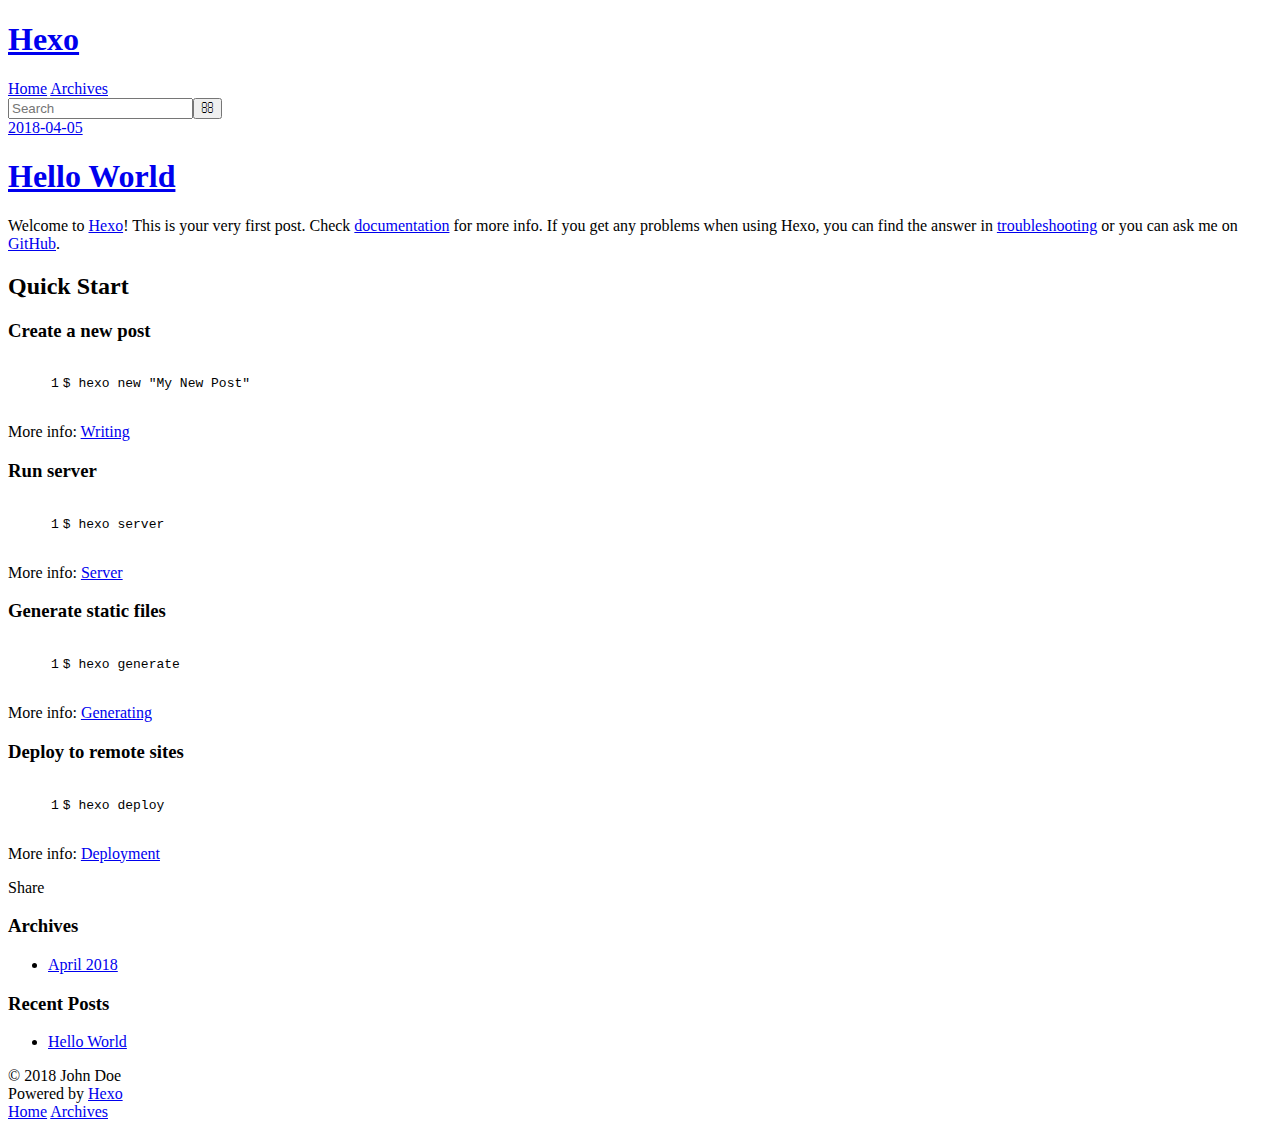
==== index.html @ af6a384b "Site updated: 2018-04-05 03:48:04" ====
<!DOCTYPE html>
<html>
<head>
  <meta charset="utf-8">
  

  
  <title>Hexo</title>
  <meta name="viewport" content="width=device-width, initial-scale=1, maximum-scale=1">
  <meta property="og:type" content="website">
<meta property="og:title" content="Hexo">
<meta property="og:url" content="http://yoursite.com/index.html">
<meta property="og:site_name" content="Hexo">
<meta property="og:locale" content="default">
<meta name="twitter:card" content="summary">
<meta name="twitter:title" content="Hexo">
  
    <link rel="alternate" href="/atom.xml" title="Hexo" type="application/atom+xml">
  
  
    <link rel="icon" href="/favicon.png">
  
  
    <link href="//fonts.googleapis.com/css?family=Source+Code+Pro" rel="stylesheet" type="text/css">
  
  <link rel="stylesheet" href="/css/style.css">
</head>

<body>
  <div id="container">
    <div id="wrap">
      <header id="header">
  <div id="banner"></div>
  <div id="header-outer" class="outer">
    <div id="header-title" class="inner">
      <h1 id="logo-wrap">
        <a href="/" id="logo">Hexo</a>
      </h1>
      
    </div>
    <div id="header-inner" class="inner">
      <nav id="main-nav">
        <a id="main-nav-toggle" class="nav-icon"></a>
        
          <a class="main-nav-link" href="/">Home</a>
        
          <a class="main-nav-link" href="/archives">Archives</a>
        
      </nav>
      <nav id="sub-nav">
        
          <a id="nav-rss-link" class="nav-icon" href="/atom.xml" title="RSS Feed"></a>
        
        <a id="nav-search-btn" class="nav-icon" title="Search"></a>
      </nav>
      <div id="search-form-wrap">
        <form action="//google.com/search" method="get" accept-charset="UTF-8" class="search-form"><input type="search" name="q" class="search-form-input" placeholder="Search"><button type="submit" class="search-form-submit">&#xF002;</button><input type="hidden" name="sitesearch" value="http://yoursite.com"></form>
      </div>
    </div>
  </div>
</header>
      <div class="outer">
        <section id="main">
  
    <article id="post-hello-world" class="article article-type-post" itemscope itemprop="blogPost">
  <div class="article-meta">
    <a href="/2018/04/05/hello-world/" class="article-date">
  <time datetime="2018-04-04T19:32:08.000Z" itemprop="datePublished">2018-04-05</time>
</a>
    
  </div>
  <div class="article-inner">
    
    
      <header class="article-header">
        
  
    <h1 itemprop="name">
      <a class="article-title" href="/2018/04/05/hello-world/">Hello World</a>
    </h1>
  

      </header>
    
    <div class="article-entry" itemprop="articleBody">
      
        <p>Welcome to <a href="https://hexo.io/" target="_blank" rel="noopener">Hexo</a>! This is your very first post. Check <a href="https://hexo.io/docs/" target="_blank" rel="noopener">documentation</a> for more info. If you get any problems when using Hexo, you can find the answer in <a href="https://hexo.io/docs/troubleshooting.html" target="_blank" rel="noopener">troubleshooting</a> or you can ask me on <a href="https://github.com/hexojs/hexo/issues" target="_blank" rel="noopener">GitHub</a>.</p>
<h2 id="Quick-Start"><a href="#Quick-Start" class="headerlink" title="Quick Start"></a>Quick Start</h2><h3 id="Create-a-new-post"><a href="#Create-a-new-post" class="headerlink" title="Create a new post"></a>Create a new post</h3><figure class="highlight bash"><table><tr><td class="gutter"><pre><span class="line">1</span><br></pre></td><td class="code"><pre><span class="line">$ hexo new <span class="string">"My New Post"</span></span><br></pre></td></tr></table></figure>
<p>More info: <a href="https://hexo.io/docs/writing.html" target="_blank" rel="noopener">Writing</a></p>
<h3 id="Run-server"><a href="#Run-server" class="headerlink" title="Run server"></a>Run server</h3><figure class="highlight bash"><table><tr><td class="gutter"><pre><span class="line">1</span><br></pre></td><td class="code"><pre><span class="line">$ hexo server</span><br></pre></td></tr></table></figure>
<p>More info: <a href="https://hexo.io/docs/server.html" target="_blank" rel="noopener">Server</a></p>
<h3 id="Generate-static-files"><a href="#Generate-static-files" class="headerlink" title="Generate static files"></a>Generate static files</h3><figure class="highlight bash"><table><tr><td class="gutter"><pre><span class="line">1</span><br></pre></td><td class="code"><pre><span class="line">$ hexo generate</span><br></pre></td></tr></table></figure>
<p>More info: <a href="https://hexo.io/docs/generating.html" target="_blank" rel="noopener">Generating</a></p>
<h3 id="Deploy-to-remote-sites"><a href="#Deploy-to-remote-sites" class="headerlink" title="Deploy to remote sites"></a>Deploy to remote sites</h3><figure class="highlight bash"><table><tr><td class="gutter"><pre><span class="line">1</span><br></pre></td><td class="code"><pre><span class="line">$ hexo deploy</span><br></pre></td></tr></table></figure>
<p>More info: <a href="https://hexo.io/docs/deployment.html" target="_blank" rel="noopener">Deployment</a></p>

      
    </div>
    <footer class="article-footer">
      <a data-url="http://yoursite.com/2018/04/05/hello-world/" data-id="cjfli8o3z0000qe6sv0hmv5al" class="article-share-link">Share</a>
      
      
    </footer>
  </div>
  
</article>


  


</section>
        
          <aside id="sidebar">
  
    

  
    

  
    
  
    
  <div class="widget-wrap">
    <h3 class="widget-title">Archives</h3>
    <div class="widget">
      <ul class="archive-list"><li class="archive-list-item"><a class="archive-list-link" href="/archives/2018/04/">April 2018</a></li></ul>
    </div>
  </div>


  
    
  <div class="widget-wrap">
    <h3 class="widget-title">Recent Posts</h3>
    <div class="widget">
      <ul>
        
          <li>
            <a href="/2018/04/05/hello-world/">Hello World</a>
          </li>
        
      </ul>
    </div>
  </div>

  
</aside>
        
      </div>
      <footer id="footer">
  
  <div class="outer">
    <div id="footer-info" class="inner">
      &copy; 2018 John Doe<br>
      Powered by <a href="http://hexo.io/" target="_blank">Hexo</a>
    </div>
  </div>
</footer>
    </div>
    <nav id="mobile-nav">
  
    <a href="/" class="mobile-nav-link">Home</a>
  
    <a href="/archives" class="mobile-nav-link">Archives</a>
  
</nav>
    

<script src="//ajax.googleapis.com/ajax/libs/jquery/2.0.3/jquery.min.js"></script>


  <link rel="stylesheet" href="/fancybox/jquery.fancybox.css">
  <script src="/fancybox/jquery.fancybox.pack.js"></script>


<script src="/js/script.js"></script>



  </div>
</body>
</html>
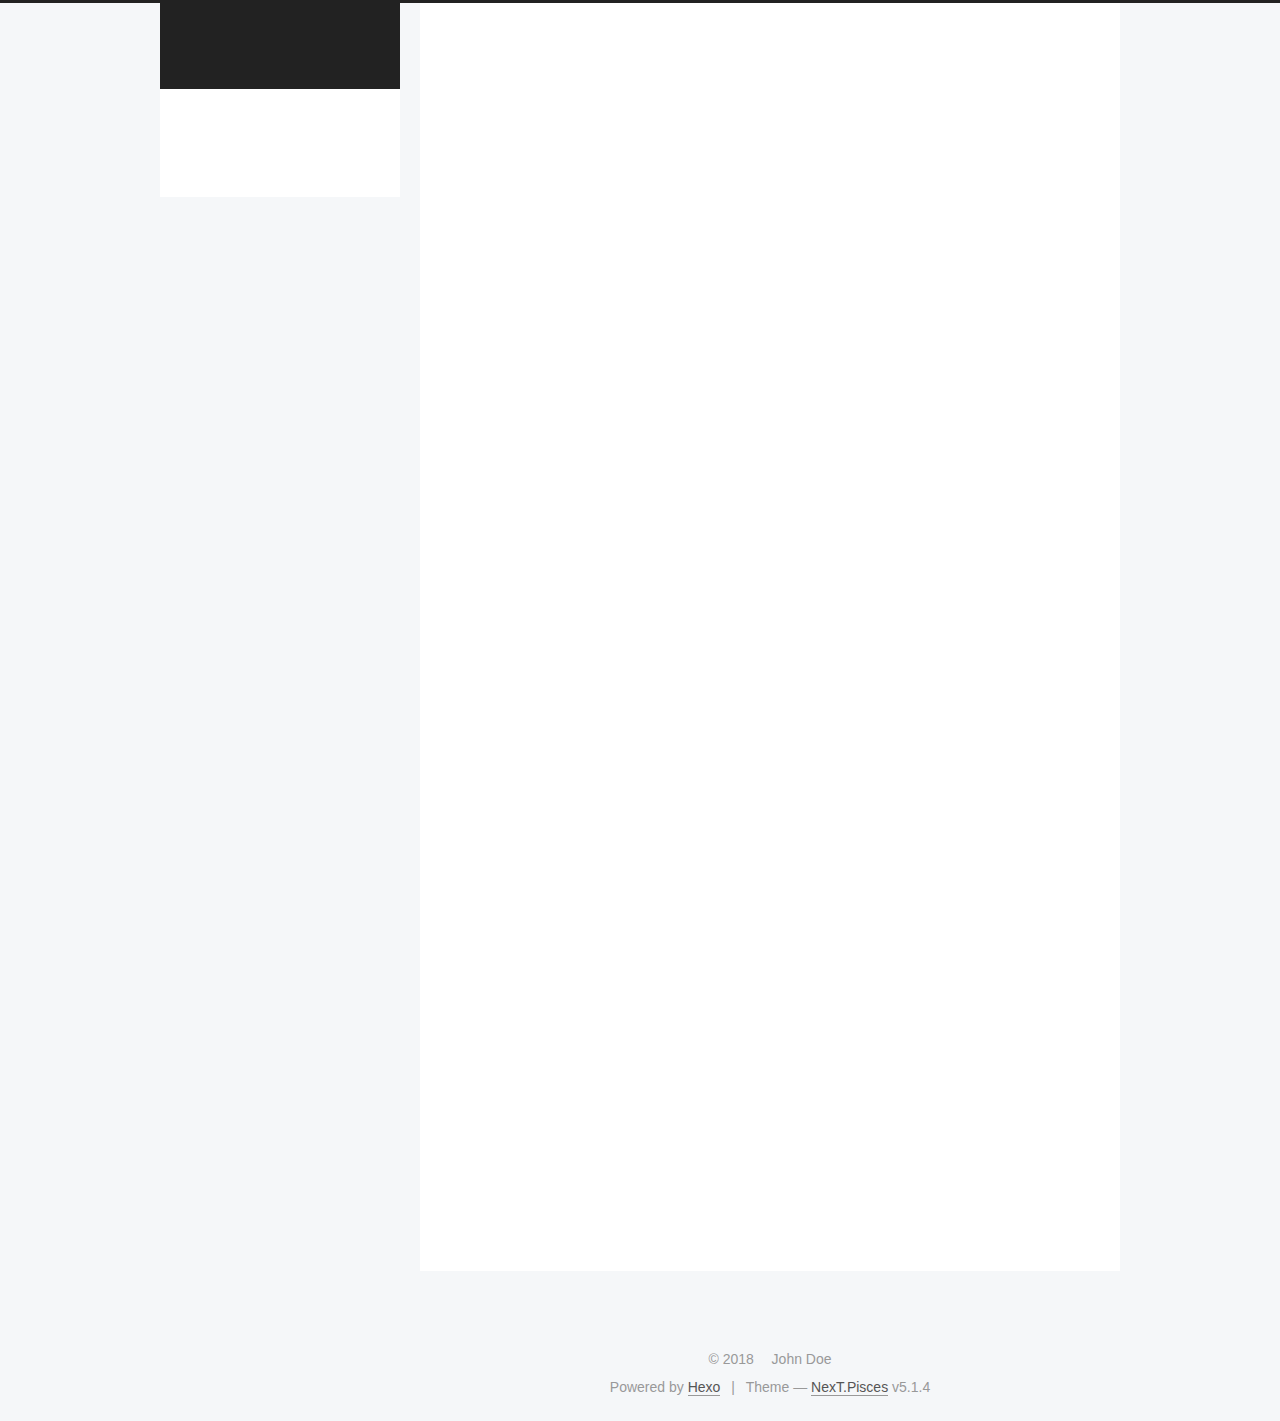
==== commit e20b7dd2: "Site updated: 2018-04-05 16:27:02" ====
--- a/index.html
+++ b/index.html
@@ -1,90 +1,425 @@
 <!DOCTYPE html>
-<html>
+
+
+
+  
+
+
+<html class="theme-next pisces use-motion" lang="">
 <head>
-  <meta charset="utf-8">
-  
-
-  
-  <title>Hexo</title>
-  <meta name="viewport" content="width=device-width, initial-scale=1, maximum-scale=1">
-  <meta property="og:type" content="website">
+  <meta charset="UTF-8"/>
+<meta http-equiv="X-UA-Compatible" content="IE=edge" />
+<meta name="viewport" content="width=device-width, initial-scale=1, maximum-scale=1"/>
+<meta name="theme-color" content="#222">
+
+
+
+
+
+
+
+
+
+<meta http-equiv="Cache-Control" content="no-transform" />
+<meta http-equiv="Cache-Control" content="no-siteapp" />
+
+
+
+
+
+
+
+
+
+
+
+
+
+
+
+
+  
+  
+  <link href="/lib/fancybox/source/jquery.fancybox.css?v=2.1.5" rel="stylesheet" type="text/css" />
+
+
+
+
+
+
+
+<link href="/lib/font-awesome/css/font-awesome.min.css?v=4.6.2" rel="stylesheet" type="text/css" />
+
+<link href="/css/main.css?v=5.1.4" rel="stylesheet" type="text/css" />
+
+
+  <link rel="apple-touch-icon" sizes="180x180" href="/images/apple-touch-icon-next.png?v=5.1.4">
+
+
+  <link rel="icon" type="image/png" sizes="32x32" href="/images/favicon-32x32-next.png?v=5.1.4">
+
+
+  <link rel="icon" type="image/png" sizes="16x16" href="/images/favicon-16x16-next.png?v=5.1.4">
+
+
+  <link rel="mask-icon" href="/images/logo.svg?v=5.1.4" color="#222">
+
+
+
+
+
+  <meta name="keywords" content="Hexo, NexT" />
+
+
+
+
+
+
+
+
+
+
+<meta property="og:type" content="website">
 <meta property="og:title" content="Hexo">
 <meta property="og:url" content="http://yoursite.com/index.html">
 <meta property="og:site_name" content="Hexo">
 <meta property="og:locale" content="default">
 <meta name="twitter:card" content="summary">
 <meta name="twitter:title" content="Hexo">
-  
-    <link rel="alternate" href="/atom.xml" title="Hexo" type="application/atom+xml">
-  
-  
-    <link rel="icon" href="/favicon.png">
-  
-  
-    <link href="//fonts.googleapis.com/css?family=Source+Code+Pro" rel="stylesheet" type="text/css">
-  
-  <link rel="stylesheet" href="/css/style.css">
+
+
+
+<script type="text/javascript" id="hexo.configurations">
+  var NexT = window.NexT || {};
+  var CONFIG = {
+    root: '/',
+    scheme: 'Pisces',
+    version: '5.1.4',
+    sidebar: {"position":"left","display":"post","offset":12,"b2t":false,"scrollpercent":false,"onmobile":false},
+    fancybox: true,
+    tabs: true,
+    motion: {"enable":true,"async":false,"transition":{"post_block":"fadeIn","post_header":"slideDownIn","post_body":"slideDownIn","coll_header":"slideLeftIn","sidebar":"slideUpIn"}},
+    duoshuo: {
+      userId: '0',
+      author: 'Author'
+    },
+    algolia: {
+      applicationID: '',
+      apiKey: '',
+      indexName: '',
+      hits: {"per_page":10},
+      labels: {"input_placeholder":"Search for Posts","hits_empty":"We didn't find any results for the search: ${query}","hits_stats":"${hits} results found in ${time} ms"}
+    }
+  };
+</script>
+
+
+
+  <link rel="canonical" href="http://yoursite.com/"/>
+
+
+
+
+
+  <title>Hexo</title>
+  
+
+
+
+
+
+
+
+
 </head>
 
-<body>
-  <div id="container">
-    <div id="wrap">
-      <header id="header">
-  <div id="banner"></div>
-  <div id="header-outer" class="outer">
-    <div id="header-title" class="inner">
-      <h1 id="logo-wrap">
-        <a href="/" id="logo">Hexo</a>
-      </h1>
-      
+<body itemscope itemtype="http://schema.org/WebPage" lang="default">
+
+  
+  
+    
+  
+
+  <div class="container sidebar-position-left 
+  page-home">
+    <div class="headband"></div>
+
+    <header id="header" class="header" itemscope itemtype="http://schema.org/WPHeader">
+      <div class="header-inner"><div class="site-brand-wrapper">
+  <div class="site-meta ">
+    
+
+    <div class="custom-logo-site-title">
+      <a href="/"  class="brand" rel="start">
+        <span class="logo-line-before"><i></i></span>
+        <span class="site-title">Hexo</span>
+        <span class="logo-line-after"><i></i></span>
+      </a>
     </div>
-    <div id="header-inner" class="inner">
-      <nav id="main-nav">
-        <a id="main-nav-toggle" class="nav-icon"></a>
-        
-          <a class="main-nav-link" href="/">Home</a>
-        
-          <a class="main-nav-link" href="/archives">Archives</a>
-        
-      </nav>
-      <nav id="sub-nav">
-        
-          <a id="nav-rss-link" class="nav-icon" href="/atom.xml" title="RSS Feed"></a>
-        
-        <a id="nav-search-btn" class="nav-icon" title="Search"></a>
-      </nav>
-      <div id="search-form-wrap">
-        <form action="//google.com/search" method="get" accept-charset="UTF-8" class="search-form"><input type="search" name="q" class="search-form-input" placeholder="Search"><button type="submit" class="search-form-submit">&#xF002;</button><input type="hidden" name="sitesearch" value="http://yoursite.com"></form>
-      </div>
+      
+        <p class="site-subtitle"></p>
+      
+  </div>
+
+  <div class="site-nav-toggle">
+    <button>
+      <span class="btn-bar"></span>
+      <span class="btn-bar"></span>
+      <span class="btn-bar"></span>
+    </button>
+  </div>
+</div>
+
+<nav class="site-nav">
+  
+
+  
+    <ul id="menu" class="menu">
+      
+        
+        <li class="menu-item menu-item-home">
+          <a href="/" rel="section">
+            
+              <i class="menu-item-icon fa fa-fw fa-home"></i> <br />
+            
+            Home
+          </a>
+        </li>
+      
+        
+        <li class="menu-item menu-item-archives">
+          <a href="/archives/" rel="section">
+            
+              <i class="menu-item-icon fa fa-fw fa-archive"></i> <br />
+            
+            Archives
+          </a>
+        </li>
+      
+
+      
+    </ul>
+  
+
+  
+</nav>
+
+
+
+ </div>
+    </header>
+
+    <main id="main" class="main">
+      <div class="main-inner">
+        <div class="content-wrap">
+          <div id="content" class="content">
+            
+  <section id="posts" class="posts-expand">
+    
+      
+
+  
+
+  
+  
+  
+
+  <article class="post post-type-normal" itemscope itemtype="http://schema.org/Article">
+  
+  
+  
+  <div class="post-block">
+    <link itemprop="mainEntityOfPage" href="http://yoursite.com/2018/04/05/myFirstArticle/">
+
+    <span hidden itemprop="author" itemscope itemtype="http://schema.org/Person">
+      <meta itemprop="name" content="John Doe">
+      <meta itemprop="description" content="">
+      <meta itemprop="image" content="/images/avatar.gif">
+    </span>
+
+    <span hidden itemprop="publisher" itemscope itemtype="http://schema.org/Organization">
+      <meta itemprop="name" content="Hexo">
+    </span>
+
+    
+      <header class="post-header">
+
+        
+        
+          <h1 class="post-title" itemprop="name headline">
+                
+                <a class="post-title-link" href="/2018/04/05/myFirstArticle/" itemprop="url">myFirstArticle</a></h1>
+        
+
+        <div class="post-meta">
+          <span class="post-time">
+            
+              <span class="post-meta-item-icon">
+                <i class="fa fa-calendar-o"></i>
+              </span>
+              
+                <span class="post-meta-item-text">Posted on</span>
+              
+              <time title="Post created" itemprop="dateCreated datePublished" datetime="2018-04-05T16:26:38+08:00">
+                2018-04-05
+              </time>
+            
+
+            
+
+            
+          </span>
+
+          
+
+          
+            
+          
+
+          
+          
+
+          
+
+          
+
+          
+
+        </div>
+      </header>
+    
+
+    
+    
+    
+    <div class="post-body" itemprop="articleBody">
+
+      
+      
+
+      
+        
+          
+            
+          
+        
+      
     </div>
+    
+    
+    
+
+    
+
+    
+
+    
+
+    <footer class="post-footer">
+      
+
+      
+
+      
+
+      
+      
+        <div class="post-eof"></div>
+      
+    </footer>
   </div>
-</header>
-      <div class="outer">
-        <section id="main">
-  
-    <article id="post-hello-world" class="article article-type-post" itemscope itemprop="blogPost">
-  <div class="article-meta">
-    <a href="/2018/04/05/hello-world/" class="article-date">
-  <time datetime="2018-04-04T19:32:08.000Z" itemprop="datePublished">2018-04-05</time>
-</a>
-    
-  </div>
-  <div class="article-inner">
-    
-    
-      <header class="article-header">
-        
-  
-    <h1 itemprop="name">
-      <a class="article-title" href="/2018/04/05/hello-world/">Hello World</a>
-    </h1>
-  
-
+  
+  
+  
+  </article>
+
+
+    
+      
+
+  
+
+  
+  
+  
+
+  <article class="post post-type-normal" itemscope itemtype="http://schema.org/Article">
+  
+  
+  
+  <div class="post-block">
+    <link itemprop="mainEntityOfPage" href="http://yoursite.com/2018/04/05/hello-world/">
+
+    <span hidden itemprop="author" itemscope itemtype="http://schema.org/Person">
+      <meta itemprop="name" content="John Doe">
+      <meta itemprop="description" content="">
+      <meta itemprop="image" content="/images/avatar.gif">
+    </span>
+
+    <span hidden itemprop="publisher" itemscope itemtype="http://schema.org/Organization">
+      <meta itemprop="name" content="Hexo">
+    </span>
+
+    
+      <header class="post-header">
+
+        
+        
+          <h1 class="post-title" itemprop="name headline">
+                
+                <a class="post-title-link" href="/2018/04/05/hello-world/" itemprop="url">Hello World</a></h1>
+        
+
+        <div class="post-meta">
+          <span class="post-time">
+            
+              <span class="post-meta-item-icon">
+                <i class="fa fa-calendar-o"></i>
+              </span>
+              
+                <span class="post-meta-item-text">Posted on</span>
+              
+              <time title="Post created" itemprop="dateCreated datePublished" datetime="2018-04-05T03:32:08+08:00">
+                2018-04-05
+              </time>
+            
+
+            
+
+            
+          </span>
+
+          
+
+          
+            
+          
+
+          
+          
+
+          
+
+          
+
+          
+
+        </div>
       </header>
     
-    <div class="article-entry" itemprop="articleBody">
-      
-        <p>Welcome to <a href="https://hexo.io/" target="_blank" rel="noopener">Hexo</a>! This is your very first post. Check <a href="https://hexo.io/docs/" target="_blank" rel="noopener">documentation</a> for more info. If you get any problems when using Hexo, you can find the answer in <a href="https://hexo.io/docs/troubleshooting.html" target="_blank" rel="noopener">troubleshooting</a> or you can ask me on <a href="https://github.com/hexojs/hexo/issues" target="_blank" rel="noopener">GitHub</a>.</p>
+
+    
+    
+    
+    <div class="post-body" itemprop="articleBody">
+
+      
+      
+
+      
+        
+          
+            <p>Welcome to <a href="https://hexo.io/" target="_blank" rel="noopener">Hexo</a>! This is your very first post. Check <a href="https://hexo.io/docs/" target="_blank" rel="noopener">documentation</a> for more info. If you get any problems when using Hexo, you can find the answer in <a href="https://hexo.io/docs/troubleshooting.html" target="_blank" rel="noopener">troubleshooting</a> or you can ask me on <a href="https://github.com/hexojs/hexo/issues" target="_blank" rel="noopener">GitHub</a>.</p>
 <h2 id="Quick-Start"><a href="#Quick-Start" class="headerlink" title="Quick Start"></a>Quick Start</h2><h3 id="Create-a-new-post"><a href="#Create-a-new-post" class="headerlink" title="Create a new post"></a>Create a new post</h3><figure class="highlight bash"><table><tr><td class="gutter"><pre><span class="line">1</span><br></pre></td><td class="code"><pre><span class="line">$ hexo new <span class="string">"My New Post"</span></span><br></pre></td></tr></table></figure>
 <p>More info: <a href="https://hexo.io/docs/writing.html" target="_blank" rel="noopener">Writing</a></p>
 <h3 id="Run-server"><a href="#Run-server" class="headerlink" title="Run server"></a>Run server</h3><figure class="highlight bash"><table><tr><td class="gutter"><pre><span class="line">1</span><br></pre></td><td class="code"><pre><span class="line">$ hexo server</span><br></pre></td></tr></table></figure>
@@ -94,91 +429,314 @@
 <h3 id="Deploy-to-remote-sites"><a href="#Deploy-to-remote-sites" class="headerlink" title="Deploy to remote sites"></a>Deploy to remote sites</h3><figure class="highlight bash"><table><tr><td class="gutter"><pre><span class="line">1</span><br></pre></td><td class="code"><pre><span class="line">$ hexo deploy</span><br></pre></td></tr></table></figure>
 <p>More info: <a href="https://hexo.io/docs/deployment.html" target="_blank" rel="noopener">Deployment</a></p>
 
+          
+        
       
     </div>
-    <footer class="article-footer">
-      <a data-url="http://yoursite.com/2018/04/05/hello-world/" data-id="cjfli8o3z0000qe6sv0hmv5al" class="article-share-link">Share</a>
-      
+    
+    
+    
+
+    
+
+    
+
+    
+
+    <footer class="post-footer">
+      
+
+      
+
+      
+
+      
+      
+        <div class="post-eof"></div>
       
     </footer>
   </div>
   
-</article>
-
-
-  
-
-
-</section>
-        
-          <aside id="sidebar">
-  
-    
-
-  
-    
-
-  
-    
-  
-    
-  <div class="widget-wrap">
-    <h3 class="widget-title">Archives</h3>
-    <div class="widget">
-      <ul class="archive-list"><li class="archive-list-item"><a class="archive-list-link" href="/archives/2018/04/">April 2018</a></li></ul>
+  
+  
+  </article>
+
+
+    
+  </section>
+
+  
+
+
+          </div>
+          
+
+
+          
+
+        </div>
+        
+          
+  
+  <div class="sidebar-toggle">
+    <div class="sidebar-toggle-line-wrap">
+      <span class="sidebar-toggle-line sidebar-toggle-line-first"></span>
+      <span class="sidebar-toggle-line sidebar-toggle-line-middle"></span>
+      <span class="sidebar-toggle-line sidebar-toggle-line-last"></span>
     </div>
   </div>
 
-
-  
-    
-  <div class="widget-wrap">
-    <h3 class="widget-title">Recent Posts</h3>
-    <div class="widget">
-      <ul>
-        
-          <li>
-            <a href="/2018/04/05/hello-world/">Hello World</a>
-          </li>
-        
-      </ul>
+  <aside id="sidebar" class="sidebar">
+    
+    <div class="sidebar-inner">
+
+      
+
+      
+
+      <section class="site-overview-wrap sidebar-panel sidebar-panel-active">
+        <div class="site-overview">
+          <div class="site-author motion-element" itemprop="author" itemscope itemtype="http://schema.org/Person">
+            
+              <p class="site-author-name" itemprop="name">John Doe</p>
+              <p class="site-description motion-element" itemprop="description"></p>
+          </div>
+
+          <nav class="site-state motion-element">
+
+            
+              <div class="site-state-item site-state-posts">
+              
+                <a href="/archives/">
+              
+                  <span class="site-state-item-count">2</span>
+                  <span class="site-state-item-name">posts</span>
+                </a>
+              </div>
+            
+
+            
+
+            
+
+          </nav>
+
+          
+
+          
+
+          
+          
+
+          
+          
+
+          
+
+        </div>
+      </section>
+
+      
+
+      
+
     </div>
+  </aside>
+
+
+        
+      </div>
+    </main>
+
+    <footer id="footer" class="footer">
+      <div class="footer-inner">
+        <div class="copyright">&copy; <span itemprop="copyrightYear">2018</span>
+  <span class="with-love">
+    <i class="fa fa-user"></i>
+  </span>
+  <span class="author" itemprop="copyrightHolder">John Doe</span>
+
+  
+</div>
+
+
+  <div class="powered-by">Powered by <a class="theme-link" target="_blank" href="https://hexo.io">Hexo</a></div>
+
+
+
+  <span class="post-meta-divider">|</span>
+
+
+
+  <div class="theme-info">Theme &mdash; <a class="theme-link" target="_blank" href="https://github.com/iissnan/hexo-theme-next">NexT.Pisces</a> v5.1.4</div>
+
+
+
+
+        
+
+
+
+
+
+
+
+        
+      </div>
+    </footer>
+
+    
+      <div class="back-to-top">
+        <i class="fa fa-arrow-up"></i>
+        
+      </div>
+    
+
+    
+
   </div>
 
   
-</aside>
-        
-      </div>
-      <footer id="footer">
-  
-  <div class="outer">
-    <div id="footer-info" class="inner">
-      &copy; 2018 John Doe<br>
-      Powered by <a href="http://hexo.io/" target="_blank">Hexo</a>
-    </div>
-  </div>
-</footer>
-    </div>
-    <nav id="mobile-nav">
-  
-    <a href="/" class="mobile-nav-link">Home</a>
-  
-    <a href="/archives" class="mobile-nav-link">Archives</a>
-  
-</nav>
-    
-
-<script src="//ajax.googleapis.com/ajax/libs/jquery/2.0.3/jquery.min.js"></script>
-
-
-  <link rel="stylesheet" href="/fancybox/jquery.fancybox.css">
-  <script src="/fancybox/jquery.fancybox.pack.js"></script>
-
-
-<script src="/js/script.js"></script>
-
-
-
-  </div>
+
+<script type="text/javascript">
+  if (Object.prototype.toString.call(window.Promise) !== '[object Function]') {
+    window.Promise = null;
+  }
+</script>
+
+
+
+
+
+
+
+
+
+  
+
+
+
+
+
+
+
+
+
+
+
+
+  
+  
+    <script type="text/javascript" src="/lib/jquery/index.js?v=2.1.3"></script>
+  
+
+  
+  
+    <script type="text/javascript" src="/lib/fastclick/lib/fastclick.min.js?v=1.0.6"></script>
+  
+
+  
+  
+    <script type="text/javascript" src="/lib/jquery_lazyload/jquery.lazyload.js?v=1.9.7"></script>
+  
+
+  
+  
+    <script type="text/javascript" src="/lib/velocity/velocity.min.js?v=1.2.1"></script>
+  
+
+  
+  
+    <script type="text/javascript" src="/lib/velocity/velocity.ui.min.js?v=1.2.1"></script>
+  
+
+  
+  
+    <script type="text/javascript" src="/lib/fancybox/source/jquery.fancybox.pack.js?v=2.1.5"></script>
+  
+
+
+  
+
+
+  <script type="text/javascript" src="/js/src/utils.js?v=5.1.4"></script>
+
+  <script type="text/javascript" src="/js/src/motion.js?v=5.1.4"></script>
+
+
+
+  
+  
+
+
+  <script type="text/javascript" src="/js/src/affix.js?v=5.1.4"></script>
+
+  <script type="text/javascript" src="/js/src/schemes/pisces.js?v=5.1.4"></script>
+
+
+
+  
+
+  
+
+
+  <script type="text/javascript" src="/js/src/bootstrap.js?v=5.1.4"></script>
+
+
+
+  
+
+
+  
+
+
+
+
+	
+
+
+
+
+
+  
+
+
+
+
+
+  
+
+
+
+
+
+
+
+
+
+
+
+
+  
+
+
+
+
+
+  
+
+  
+
+  
+
+  
+  
+
+  
+
+  
+
+  
+
 </body>
-</html>+</html>
--- a/css/main.css
+++ b/css/main.css
@@ -0,0 +1,2993 @@
+/* normalize.css v3.0.2 | MIT License | git.io/normalize */
+html {
+  font-family: sans-serif; /* 1 */
+  -ms-text-size-adjust: 100%; /* 2 */
+  -webkit-text-size-adjust: 100%; /* 2 */
+}
+body {
+  margin: 0;
+}
+article,
+aside,
+details,
+figcaption,
+figure,
+footer,
+header,
+hgroup,
+main,
+menu,
+nav,
+section,
+summary {
+  display: block;
+}
+audio,
+canvas,
+progress,
+video {
+  display: inline-block; /* 1 */
+  vertical-align: baseline; /* 2 */
+}
+audio:not([controls]) {
+  display: none;
+  height: 0;
+}
+[hidden],
+template {
+  display: none;
+}
+a {
+  background-color: transparent;
+}
+a:active,
+a:hover {
+  outline: 0;
+}
+abbr[title] {
+  border-bottom: 1px dotted;
+}
+b,
+strong {
+  font-weight: bold;
+}
+dfn {
+  font-style: italic;
+}
+h1 {
+  font-size: 2em;
+  margin: 0.67em 0;
+}
+mark {
+  background: #ff0;
+  color: #000;
+}
+small {
+  font-size: 80%;
+}
+sub,
+sup {
+  font-size: 75%;
+  line-height: 0;
+  position: relative;
+  vertical-align: baseline;
+}
+sup {
+  top: -0.5em;
+}
+sub {
+  bottom: -0.25em;
+}
+img {
+  border: 0;
+}
+svg:not(:root) {
+  overflow: hidden;
+}
+figure {
+  margin: 1em 40px;
+}
+hr {
+  -moz-box-sizing: content-box;
+  box-sizing: content-box;
+  height: 0;
+}
+pre {
+  overflow: auto;
+}
+code,
+kbd,
+pre,
+samp {
+  font-family: monospace, monospace;
+  font-size: 1em;
+}
+button,
+input,
+optgroup,
+select,
+textarea {
+  color: inherit; /* 1 */
+  font: inherit; /* 2 */
+  margin: 0; /* 3 */
+}
+button {
+  overflow: visible;
+}
+button,
+select {
+  text-transform: none;
+}
+button,
+html input[type="button"],
+input[type="reset"],
+input[type="submit"] {
+  -webkit-appearance: button; /* 2 */
+  cursor: pointer; /* 3 */
+}
+button[disabled],
+html input[disabled] {
+  cursor: default;
+}
+button::-moz-focus-inner,
+input::-moz-focus-inner {
+  border: 0;
+  padding: 0;
+}
+input {
+  line-height: normal;
+}
+input[type="checkbox"],
+input[type="radio"] {
+  box-sizing: border-box; /* 1 */
+  padding: 0; /* 2 */
+}
+input[type="number"]::-webkit-inner-spin-button,
+input[type="number"]::-webkit-outer-spin-button {
+  height: auto;
+}
+input[type="search"] {
+  -webkit-appearance: textfield; /* 1 */
+  -moz-box-sizing: content-box;
+  -webkit-box-sizing: content-box; /* 2 */
+  box-sizing: content-box;
+}
+input[type="search"]::-webkit-search-cancel-button,
+input[type="search"]::-webkit-search-decoration {
+  -webkit-appearance: none;
+}
+fieldset {
+  border: 1px solid #c0c0c0;
+  margin: 0 2px;
+  padding: 0.35em 0.625em 0.75em;
+}
+legend {
+  border: 0; /* 1 */
+  padding: 0; /* 2 */
+}
+textarea {
+  overflow: auto;
+}
+optgroup {
+  font-weight: bold;
+}
+table {
+  border-collapse: collapse;
+  border-spacing: 0;
+}
+td,
+th {
+  padding: 0;
+}
+::selection {
+  background: #262a30;
+  color: #fff;
+}
+body {
+  position: relative;
+  font-family: 'Lato', "PingFang SC", "Microsoft YaHei", sans-serif;
+  font-size: 14px;
+  line-height: 2;
+  color: #555;
+  background: #f5f7f9;
+}
+@media (max-width: 767px) {
+  body {
+    padding-right: 0 !important;
+  }
+}
+@media (min-width: 768px) and (max-width: 991px) {
+  body {
+    padding-right: 0 !important;
+  }
+}
+@media (min-width: 1600px) {
+  body {
+    font-size: 16px;
+  }
+}
+h1,
+h2,
+h3,
+h4,
+h5,
+h6 {
+  margin: 0;
+  padding: 0;
+  font-weight: bold;
+  line-height: 1.5;
+  font-family: 'Lato', "PingFang SC", "Microsoft YaHei", sans-serif;
+}
+h2,
+h3,
+h4,
+h5,
+h6 {
+  margin: 20px 0 15px;
+}
+h1 {
+  font-size: 22px;
+}
+@media (max-width: 767px) {
+  h1 {
+    font-size: 18px;
+  }
+}
+h2 {
+  font-size: 20px;
+}
+@media (max-width: 767px) {
+  h2 {
+    font-size: 16px;
+  }
+}
+h3 {
+  font-size: 18px;
+}
+@media (max-width: 767px) {
+  h3 {
+    font-size: 14px;
+  }
+}
+h4 {
+  font-size: 16px;
+}
+@media (max-width: 767px) {
+  h4 {
+    font-size: 12px;
+  }
+}
+h5 {
+  font-size: 14px;
+}
+@media (max-width: 767px) {
+  h5 {
+    font-size: 10px;
+  }
+}
+h6 {
+  font-size: 12px;
+}
+@media (max-width: 767px) {
+  h6 {
+    font-size: 8px;
+  }
+}
+p {
+  margin: 0 0 20px 0;
+}
+a {
+  color: #555;
+  text-decoration: none;
+  outline: none;
+  border-bottom: 1px solid #999;
+  word-wrap: break-word;
+}
+a:hover {
+  color: #222;
+  border-bottom-color: #222;
+}
+blockquote {
+  margin: 0;
+  padding: 0;
+}
+img {
+  display: block;
+  margin: auto;
+  max-width: 100%;
+  height: auto;
+}
+hr {
+  margin: 40px 0;
+  height: 3px;
+  border: none;
+  background-color: #ddd;
+  background-image: repeating-linear-gradient(-45deg, #fff, #fff 4px, transparent 4px, transparent 8px);
+}
+blockquote {
+  padding: 0 15px;
+  color: #666;
+  border-left: 4px solid #ddd;
+}
+blockquote cite::before {
+  content: "-";
+  padding: 0 5px;
+}
+dt {
+  font-weight: 700;
+}
+dd {
+  margin: 0;
+  padding: 0;
+}
+kbd {
+  border: 1px solid #ccc;
+  border-radius: 0.2em;
+  box-shadow: 0.1em 0.1em 0.2em rgba(0,0,0,0.1);
+  background-color: #f9f9f9;
+  font-family: inherit;
+  background-image: -webkit-linear-gradient(top, #eee, #fff, #eee);
+  padding: 0.1em 0.3em;
+  white-space: nowrap;
+}
+.text-left {
+  text-align: left;
+}
+.text-center {
+  text-align: center;
+}
+.text-right {
+  text-align: right;
+}
+.text-justify {
+  text-align: justify;
+}
+.text-nowrap {
+  white-space: nowrap;
+}
+.text-lowercase {
+  text-transform: lowercase;
+}
+.text-uppercase {
+  text-transform: uppercase;
+}
+.text-capitalize {
+  text-transform: capitalize;
+}
+.center-block {
+  display: block;
+  margin-left: auto;
+  margin-right: auto;
+}
+.clearfix:before,
+.clearfix:after {
+  content: " ";
+  display: table;
+}
+.clearfix:after {
+  clear: both;
+}
+.pullquote {
+  width: 45%;
+}
+.pullquote.left {
+  float: left;
+  margin-left: 5px;
+  margin-right: 10px;
+}
+.pullquote.right {
+  float: right;
+  margin-left: 10px;
+  margin-right: 5px;
+}
+.affix.affix.affix {
+  position: fixed;
+}
+.translation {
+  margin-top: -20px;
+  font-size: 14px;
+  color: #999;
+}
+.scrollbar-measure {
+  width: 100px;
+  height: 100px;
+  overflow: scroll;
+  position: absolute;
+  top: -9999px;
+}
+.use-motion .motion-element {
+  opacity: 0;
+}
+table {
+  margin: 20px 0;
+  width: 100%;
+  border-collapse: collapse;
+  border-spacing: 0;
+  border: 1px solid #ddd;
+  font-size: 14px;
+  table-layout: fixed;
+  word-wrap: break-all;
+}
+table>tbody>tr:nth-of-type(odd) {
+  background-color: #f9f9f9;
+}
+table>tbody>tr:hover {
+  background-color: #f5f5f5;
+}
+caption,
+th,
+td {
+  padding: 8px;
+  text-align: left;
+  vertical-align: middle;
+  font-weight: normal;
+}
+th,
+td {
+  border-bottom: 3px solid #ddd;
+  border-right: 1px solid #eee;
+}
+th {
+  padding-bottom: 10px;
+  font-weight: 700;
+}
+td {
+  border-bottom-width: 1px;
+}
+html,
+body {
+  height: 100%;
+}
+.container {
+  position: relative;
+  min-height: 100%;
+}
+.header-inner {
+  margin: 0 auto;
+  padding: 100px 0 70px;
+  width: 700px;
+}
+@media (min-width: 1600px) {
+  .container .header-inner {
+    width: 900px;
+  }
+}
+.main {
+  padding-bottom: 150px;
+}
+.main-inner {
+  margin: 0 auto;
+  width: 700px;
+}
+@media (min-width: 1600px) {
+  .container .main-inner {
+    width: 900px;
+  }
+}
+.footer {
+  position: absolute;
+  left: 0;
+  bottom: 0;
+  width: 100%;
+  min-height: 50px;
+}
+.footer-inner {
+  box-sizing: border-box;
+  margin: 20px auto;
+  width: 700px;
+}
+@media (min-width: 1600px) {
+  .container .footer-inner {
+    width: 900px;
+  }
+}
+pre,
+.highlight {
+  overflow: auto;
+  margin: 20px 0;
+  padding: 0;
+  font-size: 13px;
+  color: #4d4d4c;
+  background: #f7f7f7;
+  line-height: 1.6;
+}
+pre,
+code {
+  font-family: consolas, Menlo, "PingFang SC", "Microsoft YaHei", monospace;
+}
+code {
+  padding: 2px 4px;
+  word-wrap: break-word;
+  color: #555;
+  background: #eee;
+  border-radius: 3px;
+  font-size: 13px;
+}
+pre {
+  padding: 10px;
+}
+pre code {
+  padding: 0;
+  color: #4d4d4c;
+  background: none;
+  text-shadow: none;
+}
+.highlight {
+  border-radius: 1px;
+}
+.highlight pre {
+  border: none;
+  margin: 0;
+  padding: 10px 0;
+}
+.highlight table {
+  margin: 0;
+  width: auto;
+  border: none;
+}
+.highlight td {
+  border: none;
+  padding: 0;
+}
+.highlight figcaption {
+  font-size: 1em;
+  color: #4d4d4c;
+  line-height: 1em;
+  margin-bottom: 1em;
+}
+.highlight figcaption:before,
+.highlight figcaption:after {
+  content: " ";
+  display: table;
+}
+.highlight figcaption:after {
+  clear: both;
+}
+.highlight figcaption a {
+  float: right;
+  color: #4d4d4c;
+}
+.highlight figcaption a:hover {
+  border-bottom-color: #4d4d4c;
+}
+.highlight .gutter pre {
+  padding-left: 10px;
+  padding-right: 10px;
+  color: #869194;
+  text-align: right;
+  background-color: #eff2f3;
+}
+.highlight .code pre {
+  width: 100%;
+  padding-left: 10px;
+  padding-right: 10px;
+  background-color: #f7f7f7;
+}
+.highlight .line {
+  height: 20px;
+}
+.gutter {
+  -webkit-user-select: none;
+  -moz-user-select: none;
+  -ms-user-select: none;
+  user-select: none;
+}
+.gist table {
+  width: auto;
+}
+.gist table td {
+  border: none;
+}
+pre .deletion {
+  background: #fdd;
+}
+pre .addition {
+  background: #dfd;
+}
+pre .meta {
+  color: #8959a8;
+}
+pre .comment {
+  color: #8e908c;
+}
+pre .variable,
+pre .attribute,
+pre .tag,
+pre .regexp,
+pre .ruby .constant,
+pre .xml .tag .title,
+pre .xml .pi,
+pre .xml .doctype,
+pre .html .doctype,
+pre .css .id,
+pre .css .class,
+pre .css .pseudo {
+  color: #c82829;
+}
+pre .number,
+pre .preprocessor,
+pre .built_in,
+pre .literal,
+pre .params,
+pre .constant,
+pre .command {
+  color: #f5871f;
+}
+pre .ruby .class .title,
+pre .css .rules .attribute,
+pre .string,
+pre .value,
+pre .inheritance,
+pre .header,
+pre .ruby .symbol,
+pre .xml .cdata,
+pre .special,
+pre .number,
+pre .formula {
+  color: #718c00;
+}
+pre .title,
+pre .css .hexcolor {
+  color: #3e999f;
+}
+pre .function,
+pre .python .decorator,
+pre .python .title,
+pre .ruby .function .title,
+pre .ruby .title .keyword,
+pre .perl .sub,
+pre .javascript .title,
+pre .coffeescript .title {
+  color: #4271ae;
+}
+pre .keyword,
+pre .javascript .function {
+  color: #8959a8;
+}
+.full-image.full-image.full-image.full-image {
+  border: none;
+  max-width: 100%;
+  width: auto;
+  margin: 20px auto 25px;
+}
+@media (min-width: 992px) {
+  .full-image.full-image.full-image.full-image {
+    max-width: none;
+    width: 118%;
+    margin: 0 -9%;
+  }
+}
+.blockquote-center,
+.page-home .post-type-quote blockquote,
+.page-post-detail .post-type-quote blockquote {
+  position: relative;
+  margin: 40px 0;
+  padding: 0;
+  border-left: none;
+  text-align: center;
+}
+.blockquote-center::before,
+.page-home .post-type-quote blockquote::before,
+.page-post-detail .post-type-quote blockquote::before,
+.blockquote-center::after,
+.page-home .post-type-quote blockquote::after,
+.page-post-detail .post-type-quote blockquote::after {
+  position: absolute;
+  content: ' ';
+  display: block;
+  width: 100%;
+  height: 24px;
+  opacity: 0.2;
+  background-repeat: no-repeat;
+  background-position: 0 -6px;
+  background-size: 22px 22px;
+}
+.blockquote-center::before,
+.page-home .post-type-quote blockquote::before,
+.page-post-detail .post-type-quote blockquote::before {
+  top: -20px;
+  background-image: url("../images/quote-l.svg");
+  border-top: 1px solid #ccc;
+}
+.blockquote-center::after,
+.page-home .post-type-quote blockquote::after,
+.page-post-detail .post-type-quote blockquote::after {
+  bottom: -20px;
+  background-image: url("../images/quote-r.svg");
+  border-bottom: 1px solid #ccc;
+  background-position: 100% 8px;
+}
+.blockquote-center p,
+.page-home .post-type-quote blockquote p,
+.page-post-detail .post-type-quote blockquote p,
+.blockquote-center div,
+.page-home .post-type-quote blockquote div,
+.page-post-detail .post-type-quote blockquote div {
+  text-align: center;
+}
+.post .post-body .group-picture img {
+  box-sizing: border-box;
+  padding: 0 3px;
+  border: none;
+}
+.post .group-picture-row {
+  overflow: hidden;
+  margin-top: 6px;
+}
+.post .group-picture-row:first-child {
+  margin-top: 0;
+}
+.post .group-picture-column {
+  float: left;
+}
+.page-post-detail .post-body .group-picture-column {
+  float: none;
+  margin-top: 10px;
+  width: auto !important;
+}
+.page-post-detail .post-body .group-picture-column img {
+  margin: 0 auto;
+}
+.page-archive .group-picture-container {
+  overflow: hidden;
+}
+.page-archive .group-picture-row {
+  float: left;
+}
+.page-archive .group-picture-row:first-child {
+  margin-top: 6px;
+}
+.page-archive .group-picture-column {
+  max-width: 150px;
+  max-height: 150px;
+}
+.post-body .note {
+  position: relative;
+  padding: 15px;
+  margin-bottom: 20px;
+  border: 1px solid #eee;
+  border-left-width: 5px;
+  border-radius: 3px;
+}
+.post-body .note h2,
+.post-body .note h3,
+.post-body .note h4,
+.post-body .note h5,
+.post-body .note h6 {
+  margin-top: 0;
+  margin-bottom: 0;
+  border-bottom: initial;
+  padding-top: 0 !important;
+}
+.post-body .note p:first-child,
+.post-body .note ul:first-child,
+.post-body .note ol:first-child,
+.post-body .note table:first-child,
+.post-body .note pre:first-child,
+.post-body .note blockquote:first-child {
+  margin-top: 0;
+}
+.post-body .note p:last-child,
+.post-body .note ul:last-child,
+.post-body .note ol:last-child,
+.post-body .note table:last-child,
+.post-body .note pre:last-child,
+.post-body .note blockquote:last-child {
+  margin-bottom: 0;
+}
+.post-body .note.default {
+  border-left-color: #777;
+}
+.post-body .note.default h2,
+.post-body .note.default h3,
+.post-body .note.default h4,
+.post-body .note.default h5,
+.post-body .note.default h6 {
+  color: #777;
+}
+.post-body .note.primary {
+  border-left-color: #6f42c1;
+}
+.post-body .note.primary h2,
+.post-body .note.primary h3,
+.post-body .note.primary h4,
+.post-body .note.primary h5,
+.post-body .note.primary h6 {
+  color: #6f42c1;
+}
+.post-body .note.info {
+  border-left-color: #428bca;
+}
+.post-body .note.info h2,
+.post-body .note.info h3,
+.post-body .note.info h4,
+.post-body .note.info h5,
+.post-body .note.info h6 {
+  color: #428bca;
+}
+.post-body .note.success {
+  border-left-color: #5cb85c;
+}
+.post-body .note.success h2,
+.post-body .note.success h3,
+.post-body .note.success h4,
+.post-body .note.success h5,
+.post-body .note.success h6 {
+  color: #5cb85c;
+}
+.post-body .note.warning {
+  border-left-color: #f0ad4e;
+}
+.post-body .note.warning h2,
+.post-body .note.warning h3,
+.post-body .note.warning h4,
+.post-body .note.warning h5,
+.post-body .note.warning h6 {
+  color: #f0ad4e;
+}
+.post-body .note.danger {
+  border-left-color: #d9534f;
+}
+.post-body .note.danger h2,
+.post-body .note.danger h3,
+.post-body .note.danger h4,
+.post-body .note.danger h5,
+.post-body .note.danger h6 {
+  color: #d9534f;
+}
+.post-body .label {
+  display: inline;
+  padding: 0 2px;
+  white-space: nowrap;
+}
+.post-body .label.default {
+  background-color: #f0f0f0;
+}
+.post-body .label.primary {
+  background-color: #efe6f7;
+}
+.post-body .label.info {
+  background-color: #e5f2f8;
+}
+.post-body .label.success {
+  background-color: #e7f4e9;
+}
+.post-body .label.warning {
+  background-color: #fcf6e1;
+}
+.post-body .label.danger {
+  background-color: #fae8eb;
+}
+.post-body .tabs {
+  position: relative;
+  display: block;
+  margin-bottom: 20px;
+  padding-top: 10px;
+}
+.post-body .tabs ul.nav-tabs {
+  margin: 0;
+  padding: 0;
+  display: flex;
+  margin-bottom: -1px;
+}
+@media (max-width: 413px) {
+  .post-body .tabs ul.nav-tabs {
+    display: block;
+    margin-bottom: 5px;
+  }
+}
+.post-body .tabs ul.nav-tabs li.tab {
+  list-style-type: none !important;
+  margin: 0 0.25em 0 0;
+  border-top: 3px solid transparent;
+  border-left: 1px solid transparent;
+  border-right: 1px solid transparent;
+}
+@media (max-width: 413px) {
+  .post-body .tabs ul.nav-tabs li.tab {
+    margin: initial;
+    border-top: 1px solid transparent;
+    border-left: 3px solid transparent;
+    border-right: 1px solid transparent;
+    border-bottom: 1px solid transparent;
+  }
+}
+.post-body .tabs ul.nav-tabs li.tab a {
+  outline: 0;
+  border-bottom: initial;
+  display: block;
+  line-height: 1.8em;
+  padding: 0.25em 0.75em;
+  transition-duration: 0.2s;
+  transition-timing-function: ease-out;
+  transition-delay: 0s;
+}
+.post-body .tabs ul.nav-tabs li.tab a i {
+  width: 1.285714285714286em;
+}
+.post-body .tabs ul.nav-tabs li.tab.active {
+  border-top: 3px solid #fc6423;
+  border-left: 1px solid #ddd;
+  border-right: 1px solid #ddd;
+  background-color: #fff;
+}
+@media (max-width: 413px) {
+  .post-body .tabs ul.nav-tabs li.tab.active {
+    border-top: 1px solid #ddd;
+    border-left: 3px solid #fc6423;
+    border-right: 1px solid #ddd;
+    border-bottom: 1px solid #ddd;
+  }
+}
+.post-body .tabs ul.nav-tabs li.tab.active a {
+  cursor: default;
+  color: #555;
+}
+.post-body .tabs .tab-content {
+  background-color: #fff;
+}
+.post-body .tabs .tab-content .tab-pane {
+  border: 1px solid #ddd;
+  padding: 20px 20px 0 20px;
+}
+.post-body .tabs .tab-content .tab-pane:not(.active) {
+  display: none !important;
+}
+.post-body .tabs .tab-content .tab-pane.active {
+  display: block !important;
+}
+.btn {
+  display: inline-block;
+  padding: 0 20px;
+  font-size: 14px;
+  color: #555;
+  background: #fff;
+  border: 2px solid #555;
+  text-decoration: none;
+  border-radius: 2px;
+  transition-property: background-color;
+  transition-duration: 0.2s;
+  transition-timing-function: ease-in-out;
+  transition-delay: 0s;
+  line-height: 2;
+}
+.btn:hover {
+  border-color: #222;
+  color: #fff;
+  background: #222;
+}
+.btn +.btn {
+  margin: 0 0 8px 8px;
+}
+.btn .fa-fw {
+  width: 1.285714285714286em;
+  text-align: left;
+}
+.btn-bar {
+  display: block;
+  width: 22px;
+  height: 2px;
+  background: #555;
+  border-radius: 1px;
+}
+.btn-bar+.btn-bar {
+  margin-top: 4px;
+}
+.pagination {
+  margin: 120px 0 40px;
+  text-align: center;
+  border-top: 1px solid #eee;
+}
+.page-number-basic,
+.pagination .prev,
+.pagination .next,
+.pagination .page-number,
+.pagination .space {
+  display: inline-block;
+  position: relative;
+  top: -1px;
+  margin: 0 10px;
+  padding: 0 11px;
+}
+@media (max-width: 767px) {
+  .page-number-basic,
+  .pagination .prev,
+  .pagination .next,
+  .pagination .page-number,
+  .pagination .space {
+    margin: 0 5px;
+  }
+}
+.pagination .prev,
+.pagination .next,
+.pagination .page-number {
+  border-bottom: 0;
+  border-top: 1px solid #eee;
+  transition-property: border-color;
+  transition-duration: 0.2s;
+  transition-timing-function: ease-in-out;
+  transition-delay: 0s;
+}
+.pagination .prev:hover,
+.pagination .next:hover,
+.pagination .page-number:hover {
+  border-top-color: #222;
+}
+.pagination .space {
+  padding: 0;
+  margin: 0;
+}
+.pagination .prev {
+  margin-left: 0;
+}
+.pagination .next {
+  margin-right: 0;
+}
+.pagination .page-number.current {
+  color: #fff;
+  background: #ccc;
+  border-top-color: #ccc;
+}
+@media (max-width: 767px) {
+  .pagination {
+    border-top: none;
+  }
+  .pagination .prev,
+  .pagination .next,
+  .pagination .page-number {
+    margin-bottom: 10px;
+    border-top: 0;
+    border-bottom: 1px solid #eee;
+    padding: 0 10px;
+  }
+  .pagination .prev:hover,
+  .pagination .next:hover,
+  .pagination .page-number:hover {
+    border-bottom-color: #222;
+  }
+}
+.comments {
+  margin: 60px 20px 0;
+}
+.tag-cloud {
+  text-align: center;
+}
+.tag-cloud a {
+  display: inline-block;
+  margin: 10px;
+}
+.back-to-top {
+  box-sizing: border-box;
+  position: fixed;
+  bottom: -100px;
+  right: 30px;
+  z-index: 1050;
+  padding: 0 6px;
+  width: 24px;
+  background: #222;
+  font-size: 12px;
+  opacity: 0.6;
+  color: #fff;
+  cursor: pointer;
+  text-align: center;
+  -webkit-transform: translateZ(0);
+  transition-property: bottom;
+  transition-duration: 0.2s;
+  transition-timing-function: ease-in-out;
+  transition-delay: 0s;
+}
+@media (min-width: 768px) and (max-width: 991px) {
+  .back-to-top {
+    display: none !important;
+  }
+}
+@media (max-width: 767px) {
+  .back-to-top {
+    display: none !important;
+  }
+}
+.back-to-top.back-to-top-on {
+  bottom: 30px;
+}
+.header {
+  background: transparent;
+}
+.header-inner {
+  position: relative;
+}
+.headband {
+  height: 3px;
+  background: #222;
+}
+.site-meta {
+  margin: 0;
+  text-align: center;
+}
+@media (max-width: 767px) {
+  .site-meta {
+    text-align: center;
+  }
+}
+.brand {
+  position: relative;
+  display: inline-block;
+  padding: 0 40px;
+  color: #fff;
+  background: #222;
+  border-bottom: none;
+}
+.brand:hover {
+  color: #fff;
+}
+.logo {
+  display: inline-block;
+  margin-right: 5px;
+  line-height: 36px;
+  vertical-align: top;
+}
+.site-title {
+  display: inline-block;
+  vertical-align: top;
+  line-height: 36px;
+  font-size: 20px;
+  font-weight: normal;
+  font-family: 'Lato', "PingFang SC", "Microsoft YaHei", sans-serif;
+}
+.site-subtitle {
+  margin-top: 10px;
+  font-size: 13px;
+  color: #ddd;
+}
+.use-motion .brand {
+  opacity: 0;
+}
+.use-motion .logo,
+.use-motion .site-title,
+.use-motion .site-subtitle {
+  opacity: 0;
+  position: relative;
+  top: -10px;
+}
+.site-nav-toggle {
+  display: none;
+  position: absolute;
+  top: 10px;
+  left: 10px;
+}
+@media (max-width: 767px) {
+  .site-nav-toggle {
+    display: block;
+  }
+}
+.site-nav-toggle button {
+  margin-top: 2px;
+  padding: 9px 10px;
+  background: transparent;
+  border: none;
+}
+@media (max-width: 767px) {
+  .site-nav {
+    display: none;
+    margin: 0 -10px;
+    padding: 0 10px;
+    clear: both;
+    border-top: 1px solid #ddd;
+  }
+}
+@media (min-width: 768px) and (max-width: 991px) {
+  .site-nav {
+    display: block !important;
+  }
+}
+@media (min-width: 992px) {
+  .site-nav {
+    display: block !important;
+  }
+}
+.menu {
+  margin-top: 20px;
+  padding-left: 0;
+  text-align: center;
+}
+.menu .menu-item {
+  display: inline-block;
+  margin: 0 10px;
+  list-style: none;
+}
+@media screen and (max-width: 767px) {
+  .menu .menu-item {
+    margin-top: 10px;
+  }
+}
+.menu .menu-item a {
+  display: block;
+  font-size: 13px;
+  line-height: inherit;
+  border-bottom: 1px solid transparent;
+  transition-property: border-color;
+  transition-duration: 0.2s;
+  transition-timing-function: ease-in-out;
+  transition-delay: 0s;
+}
+.menu .menu-item a:hover,
+.menu-item-active a {
+  border-bottom-color: #222;
+}
+.menu .menu-item .fa {
+  margin-right: 5px;
+}
+.use-motion .menu-item {
+  opacity: 0;
+}
+.post-body {
+  font-family: 'Lato', "PingFang SC", "Microsoft YaHei", sans-serif;
+}
+@media (max-width: 767px) {
+  .post-body {
+    word-break: break-word;
+  }
+}
+.post-body .fancybox img {
+  display: block !important;
+  margin: 0 auto;
+  cursor: pointer;
+  cursor: zoom-in;
+  cursor: -webkit-zoom-in;
+}
+.post-body .image-caption,
+.post-body .figure .caption {
+  margin: -20px auto 15px;
+  text-align: center;
+  font-size: 14px;
+  color: #999;
+  font-weight: bold;
+  line-height: 1;
+}
+.post-sticky-flag {
+  display: inline-block;
+  font-size: 16px;
+  -ms-transform: rotate(30deg);
+  -webkit-transform: rotate(30deg);
+  -moz-transform: rotate(30deg);
+  -ms-transform: rotate(30deg);
+  -o-transform: rotate(30deg);
+  transform: rotate(30deg);
+}
+.use-motion .post-block,
+.use-motion .pagination,
+.use-motion .comments {
+  opacity: 0;
+}
+.use-motion .post-header {
+  opacity: 0;
+}
+.use-motion .post-body {
+  opacity: 0;
+}
+.use-motion .collection-title {
+  opacity: 0;
+}
+.posts-expand {
+  padding-top: 40px;
+}
+@media (max-width: 767px) {
+  .posts-expand {
+    margin: 0 20px;
+  }
+  .post-body pre .gutter pre {
+    padding-right: 10px;
+  }
+  .post-body .highlight {
+    margin-left: 0px;
+    margin-right: 0px;
+    padding: 0;
+  }
+  .post-body .highlight .gutter pre {
+    padding-right: 10px;
+  }
+}
+@media (min-width: 992px) {
+  .posts-expand .post-body {
+    text-align: justify;
+  }
+}
+.posts-expand .post-body h2,
+.posts-expand .post-body h3,
+.posts-expand .post-body h4,
+.posts-expand .post-body h5,
+.posts-expand .post-body h6 {
+  padding-top: 10px;
+}
+.posts-expand .post-body h2 .header-anchor,
+.posts-expand .post-body h3 .header-anchor,
+.posts-expand .post-body h4 .header-anchor,
+.posts-expand .post-body h5 .header-anchor,
+.posts-expand .post-body h6 .header-anchor {
+  float: right;
+  margin-left: 10px;
+  color: #ccc;
+  border-bottom-style: none;
+  visibility: hidden;
+}
+.posts-expand .post-body h2 .header-anchor:hover,
+.posts-expand .post-body h3 .header-anchor:hover,
+.posts-expand .post-body h4 .header-anchor:hover,
+.posts-expand .post-body h5 .header-anchor:hover,
+.posts-expand .post-body h6 .header-anchor:hover {
+  color: inherit;
+}
+.posts-expand .post-body h2:hover .header-anchor,
+.posts-expand .post-body h3:hover .header-anchor,
+.posts-expand .post-body h4:hover .header-anchor,
+.posts-expand .post-body h5:hover .header-anchor,
+.posts-expand .post-body h6:hover .header-anchor {
+  visibility: visible;
+}
+.posts-expand .post-body ul li {
+  list-style: circle;
+}
+.posts-expand .post-body img {
+  box-sizing: border-box;
+  margin: auto;
+  padding: 3px;
+  border: 1px solid #ddd;
+}
+.posts-expand .post-body .fancybox img {
+  margin: 0 auto 25px;
+}
+@media (max-width: 767px) {
+  .posts-collapse {
+    margin: 0 20px;
+  }
+  .posts-collapse .post-title,
+  .posts-collapse .post-meta {
+    display: block;
+    width: auto;
+    text-align: left;
+  }
+}
+.posts-collapse {
+  position: relative;
+  z-index: 1010;
+  margin-left: 55px;
+}
+.posts-collapse::after {
+  content: " ";
+  position: absolute;
+  top: 20px;
+  left: 0;
+  margin-left: -2px;
+  width: 4px;
+  height: 100%;
+  background: #f5f5f5;
+  z-index: -1;
+}
+@media (max-width: 767px) {
+  .posts-collapse {
+    margin: 0 20px;
+  }
+}
+.posts-collapse .collection-title {
+  position: relative;
+  margin: 60px 0;
+}
+.posts-collapse .collection-title h1,
+.posts-collapse .collection-title h2 {
+  margin-left: 20px;
+}
+.posts-collapse .collection-title small {
+  color: #bbb;
+  margin-left: 5px;
+}
+.posts-collapse .collection-title::before {
+  content: " ";
+  position: absolute;
+  left: 0;
+  top: 50%;
+  margin-left: -4px;
+  margin-top: -4px;
+  width: 8px;
+  height: 8px;
+  background: #bbb;
+  border-radius: 50%;
+}
+.posts-collapse .post {
+  margin: 30px 0;
+}
+.posts-collapse .post-header {
+  position: relative;
+  transition-duration: 0.2s;
+  transition-timing-function: ease-in-out;
+  transition-delay: 0s;
+  transition-property: border;
+  border-bottom: 1px dashed #ccc;
+}
+.posts-collapse .post-header::before {
+  content: " ";
+  position: absolute;
+  left: 0;
+  top: 12px;
+  width: 6px;
+  height: 6px;
+  margin-left: -4px;
+  background: #bbb;
+  border-radius: 50%;
+  border: 1px solid #fff;
+  transition-duration: 0.2s;
+  transition-timing-function: ease-in-out;
+  transition-delay: 0s;
+  transition-property: background;
+}
+.posts-collapse .post-header:hover {
+  border-bottom-color: #666;
+}
+.posts-collapse .post-header:hover::before {
+  background: #222;
+}
+.posts-collapse .post-meta {
+  position: absolute;
+  font-size: 12px;
+  left: 20px;
+  top: 5px;
+}
+.posts-collapse .post-comments-count {
+  display: none;
+}
+.posts-collapse .post-title {
+  margin-left: 60px;
+  font-size: 16px;
+  font-weight: normal;
+  line-height: inherit;
+}
+.posts-collapse .post-title::after {
+  margin-left: 3px;
+  opacity: 0.6;
+}
+.posts-collapse .post-title a {
+  color: #666;
+  border-bottom: none;
+}
+.page-home .post-type-quote .post-header,
+.page-post-detail .post-type-quote .post-header,
+.page-home .post-type-quote .post-tags,
+.page-post-detail .post-type-quote .post-tags {
+  display: none;
+}
+.posts-expand .post-title {
+  text-align: center;
+  word-break: break-word;
+  font-weight: 400;
+}
+.posts-expand .post-title-link {
+  display: inline-block;
+  position: relative;
+  color: #555;
+  border-bottom: none;
+  line-height: 1.2;
+  vertical-align: top;
+}
+.posts-expand .post-title-link::before {
+  content: "";
+  position: absolute;
+  width: 100%;
+  height: 2px;
+  bottom: 0;
+  left: 0;
+  background-color: #000;
+  visibility: hidden;
+  -webkit-transform: scaleX(0);
+  -moz-transform: scaleX(0);
+  -ms-transform: scaleX(0);
+  -o-transform: scaleX(0);
+  transform: scaleX(0);
+  transition-duration: 0.2s;
+  transition-timing-function: ease-in-out;
+  transition-delay: 0s;
+}
+.posts-expand .post-title-link:hover::before {
+  visibility: visible;
+  -webkit-transform: scaleX(1);
+  -moz-transform: scaleX(1);
+  -ms-transform: scaleX(1);
+  -o-transform: scaleX(1);
+  transform: scaleX(1);
+}
+.posts-expand .post-title-link .fa {
+  font-size: 16px;
+}
+.posts-expand .post-meta {
+  margin: 3px 0 60px 0;
+  color: #999;
+  font-family: 'Lato', "PingFang SC", "Microsoft YaHei", sans-serif;
+  font-size: 12px;
+  text-align: center;
+}
+.posts-expand .post-meta .post-category-list {
+  display: inline-block;
+  margin: 0;
+  padding: 3px;
+}
+.posts-expand .post-meta .post-category-list-link {
+  color: #999;
+}
+.posts-expand .post-meta .post-description {
+  font-size: 14px;
+  margin-top: 2px;
+}
+.post-meta-divider {
+  margin: 0 0.5em;
+}
+.post-meta-item-icon {
+  margin-right: 3px;
+}
+@media (min-width: 768px) and (max-width: 991px) {
+  .post-meta-item-icon {
+    display: inline-block;
+  }
+}
+@media (max-width: 767px) {
+  .post-meta-item-icon {
+    display: inline-block;
+  }
+}
+@media (min-width: 768px) and (max-width: 991px) {
+  .post-meta-item-text {
+    display: none;
+  }
+}
+@media (max-width: 767px) {
+  .post-meta-item-text {
+    display: none;
+  }
+}
+@media (max-width: 767px) {
+  .posts-expand .post-comments-count {
+    display: none;
+  }
+}
+.post-button {
+  margin-top: 40px;
+}
+.posts-expand .post-tags {
+  margin-top: 40px;
+  text-align: center;
+}
+.posts-expand .post-tags a {
+  display: inline-block;
+  margin-right: 10px;
+  font-size: 13px;
+}
+.post-nav {
+  display: table;
+  margin-top: 15px;
+  width: 100%;
+  border-top: 1px solid #eee;
+}
+.post-nav-divider {
+  display: table-cell;
+  width: 10%;
+}
+.post-nav-item {
+  display: table-cell;
+  padding: 10px 0 0 0;
+  width: 45%;
+  vertical-align: top;
+}
+.post-nav-item a {
+  position: relative;
+  display: block;
+  line-height: 25px;
+  font-size: 14px;
+  color: #555;
+  border-bottom: none;
+}
+.post-nav-item a:hover {
+  color: #222;
+  border-bottom: none;
+}
+.post-nav-item a:active {
+  top: 2px;
+}
+.post-nav-item .fa {
+  position: absolute;
+  top: 8px;
+  left: 0;
+  font-size: 12px;
+}
+.post-nav-next a {
+  padding-left: 15px;
+}
+.post-nav-prev {
+  text-align: right;
+}
+.post-nav-prev a {
+  padding-right: 15px;
+}
+.post-nav-prev .fa {
+  right: 0;
+  left: auto;
+}
+.posts-expand .post-eof {
+  display: block;
+  margin: 80px auto 60px;
+  width: 8%;
+  height: 1px;
+  background: #ccc;
+  text-align: center;
+}
+.post:last-child .post-eof.post-eof.post-eof {
+  display: none;
+}
+.post-gallery {
+  display: table;
+  table-layout: fixed;
+  width: 100%;
+  border-collapse: separate;
+}
+.post-gallery-row {
+  display: table-row;
+}
+.post-gallery .post-gallery-img {
+  display: table-cell;
+  text-align: center;
+  vertical-align: middle;
+  border: none;
+}
+.post-gallery .post-gallery-img img {
+  max-width: 100%;
+  max-height: 100%;
+  border: none;
+}
+.fancybox-close,
+.fancybox-close:hover {
+  border: none;
+}
+.rtl.post-body p,
+.rtl.post-body a,
+.rtl.post-body h1,
+.rtl.post-body h2,
+.rtl.post-body h3,
+.rtl.post-body h4,
+.rtl.post-body h5,
+.rtl.post-body h6,
+.rtl.post-body li,
+.rtl.post-body ul,
+.rtl.post-body ol {
+  direction: rtl;
+  font-family: UKIJ Ekran;
+}
+.rtl.post-title {
+  font-family: UKIJ Ekran;
+}
+.sidebar {
+  position: fixed;
+  right: 0;
+  top: 0;
+  bottom: 0;
+  width: 0;
+  z-index: 1040;
+  box-shadow: inset 0 2px 6px #000;
+  background: #222;
+  -webkit-transform: translateZ(0);
+}
+.sidebar a {
+  color: #999;
+  border-bottom-color: #555;
+}
+.sidebar a:hover {
+  color: #eee;
+}
+@media (min-width: 768px) and (max-width: 991px) {
+  .sidebar {
+    display: none !important;
+  }
+}
+@media (max-width: 767px) {
+  .sidebar {
+    display: none !important;
+  }
+}
+.sidebar-inner {
+  position: relative;
+  padding: 20px 10px;
+  color: #999;
+  text-align: center;
+}
+.site-overview-wrap {
+  overflow: hidden;
+}
+.site-overview {
+  overflow-y: auto;
+  overflow-x: hidden;
+}
+.sidebar-toggle {
+  position: fixed;
+  right: 30px;
+  bottom: 45px;
+  width: 14px;
+  height: 14px;
+  padding: 5px;
+  background: #222;
+  line-height: 0;
+  z-index: 1050;
+  cursor: pointer;
+  -webkit-transform: translateZ(0);
+}
+@media (min-width: 768px) and (max-width: 991px) {
+  .sidebar-toggle {
+    display: none !important;
+  }
+}
+@media (max-width: 767px) {
+  .sidebar-toggle {
+    display: none !important;
+  }
+}
+.sidebar-toggle-line {
+  position: relative;
+  display: inline-block;
+  vertical-align: top;
+  height: 2px;
+  width: 100%;
+  background: #fff;
+  margin-top: 3px;
+}
+.sidebar-toggle-line:first-child {
+  margin-top: 0;
+}
+.site-author-image {
+  display: block;
+  margin: 0 auto;
+  padding: 2px;
+  max-width: 120px;
+  height: auto;
+  border: 1px solid #eee;
+}
+.site-author-name {
+  margin: 0;
+  text-align: center;
+  color: #222;
+  font-weight: 600;
+}
+.site-description {
+  margin-top: 0;
+  text-align: center;
+  font-size: 13px;
+  color: #999;
+}
+.site-state {
+  overflow: hidden;
+  line-height: 1.4;
+  white-space: nowrap;
+  text-align: center;
+}
+.site-state-item {
+  display: inline-block;
+  padding: 0 15px;
+  border-left: 1px solid #eee;
+}
+.site-state-item:first-child {
+  border-left: none;
+}
+.site-state-item a {
+  border-bottom: none;
+}
+.site-state-item-count {
+  display: block;
+  text-align: center;
+  color: inherit;
+  font-weight: 600;
+  font-size: 16px;
+}
+.site-state-item-name {
+  font-size: 13px;
+  color: #999;
+}
+.feed-link {
+  margin-top: 20px;
+}
+.feed-link a {
+  display: inline-block;
+  padding: 0 15px;
+  color: #fc6423;
+  border: 1px solid #fc6423;
+  border-radius: 4px;
+}
+.feed-link a i {
+  color: #fc6423;
+  font-size: 14px;
+}
+.feed-link a:hover {
+  color: #fff;
+  background: #fc6423;
+}
+.feed-link a:hover i {
+  color: #fff;
+}
+.links-of-author {
+  margin-top: 20px;
+}
+.links-of-author a {
+  display: inline-block;
+  vertical-align: middle;
+  margin-right: 10px;
+  margin-bottom: 10px;
+  border-bottom-color: #555;
+  font-size: 13px;
+}
+.links-of-author a:before {
+  display: inline-block;
+  vertical-align: middle;
+  margin-right: 3px;
+  content: " ";
+  width: 4px;
+  height: 4px;
+  border-radius: 50%;
+  background: #feff9c;
+}
+.links-of-blogroll {
+  font-size: 13px;
+}
+.links-of-blogroll-title {
+  margin-top: 20px;
+  font-size: 14px;
+  font-weight: 600;
+}
+.links-of-blogroll-list {
+  margin: 0;
+  padding: 0;
+  list-style: none;
+}
+.links-of-blogroll-item {
+  padding: 2px 10px;
+}
+.links-of-blogroll-item a {
+  max-width: 280px;
+  box-sizing: border-box;
+  display: inline-block;
+  overflow: hidden;
+  white-space: nowrap;
+  text-overflow: ellipsis;
+}
+.sidebar-nav {
+  margin: 0 0 20px;
+  padding-left: 0;
+}
+.sidebar-nav li {
+  display: inline-block;
+  cursor: pointer;
+  border-bottom: 1px solid transparent;
+  font-size: 14px;
+  color: #555;
+}
+.sidebar-nav li:hover {
+  color: #fc6423;
+}
+.page-post-detail .sidebar-nav-toc {
+  padding: 0 5px;
+}
+.page-post-detail .sidebar-nav-overview {
+  margin-left: 10px;
+}
+.sidebar-nav .sidebar-nav-active {
+  color: #fc6423;
+  border-bottom-color: #fc6423;
+}
+.sidebar-nav .sidebar-nav-active:hover {
+  color: #fc6423;
+}
+.sidebar-panel {
+  display: none;
+}
+.sidebar-panel-active {
+  display: block;
+}
+.post-toc-empty {
+  font-size: 14px;
+  color: #666;
+}
+.post-toc-wrap {
+  overflow: hidden;
+}
+.post-toc {
+  overflow: auto;
+}
+.post-toc ol {
+  margin: 0;
+  padding: 0 2px 5px 10px;
+  text-align: left;
+  list-style: none;
+  font-size: 14px;
+}
+.post-toc ol > ol {
+  padding-left: 0;
+}
+.post-toc ol a {
+  transition-duration: 0.2s;
+  transition-timing-function: ease-in-out;
+  transition-delay: 0s;
+  transition-property: all;
+  color: #666;
+  border-bottom-color: #ccc;
+}
+.post-toc ol a:hover {
+  color: #000;
+  border-bottom-color: #000;
+}
+.post-toc .nav-item {
+  overflow: hidden;
+  text-overflow: ellipsis;
+  text-align: justify;
+  white-space: nowrap;
+  line-height: 1.8;
+}
+.post-toc .nav .nav-child {
+  display: none;
+}
+.post-toc .nav .active > .nav-child {
+  display: block;
+}
+.post-toc .nav .active-current > .nav-child {
+  display: block;
+}
+.post-toc .nav .active-current > .nav-child > .nav-item {
+  display: block;
+}
+.post-toc .nav .active > a {
+  color: #fc6423;
+  border-bottom-color: #fc6423;
+}
+.post-toc .nav .active-current > a {
+  color: #fc6423;
+}
+.post-toc .nav .active-current > a:hover {
+  color: #fc6423;
+}
+.footer {
+  font-size: 14px;
+  color: #999;
+}
+.footer img {
+  border: none;
+}
+.footer-inner {
+  text-align: center;
+}
+.with-love {
+  display: inline-block;
+  margin: 0 5px;
+}
+.powered-by,
+.theme-info {
+  display: inline-block;
+}
+.cc-license {
+  margin-top: 10px;
+  text-align: center;
+}
+.cc-license .cc-opacity {
+  opacity: 0.7;
+  border-bottom: none;
+}
+.cc-license .cc-opacity:hover {
+  opacity: 0.9;
+}
+.cc-license img {
+  display: inline-block;
+}
+.theme-next #ds-thread #ds-reset {
+  color: #555;
+}
+.theme-next #ds-thread #ds-reset .ds-replybox {
+  margin-bottom: 30px;
+}
+.theme-next #ds-thread #ds-reset .ds-replybox .ds-avatar,
+.theme-next #ds-reset .ds-avatar img {
+  box-shadow: none;
+}
+.theme-next #ds-thread #ds-reset .ds-textarea-wrapper {
+  border-color: #c7d4e1;
+  background: none;
+  border-top-right-radius: 3px;
+  border-top-left-radius: 3px;
+}
+.theme-next #ds-thread #ds-reset .ds-textarea-wrapper textarea {
+  height: 60px;
+}
+.theme-next #ds-reset .ds-rounded-top {
+  border-radius: 0;
+}
+.theme-next #ds-thread #ds-reset .ds-post-toolbar {
+  box-sizing: border-box;
+  border: 1px solid #c7d4e1;
+  background: #f6f8fa;
+}
+.theme-next #ds-thread #ds-reset .ds-post-options {
+  height: 40px;
+  border: none;
+  background: none;
+}
+.theme-next #ds-thread #ds-reset .ds-toolbar-buttons {
+  top: 11px;
+}
+.theme-next #ds-thread #ds-reset .ds-sync {
+  top: 5px;
+}
+.theme-next #ds-thread #ds-reset .ds-post-button {
+  top: 4px;
+  right: 5px;
+  width: 90px;
+  height: 30px;
+  border: 1px solid #c5ced7;
+  border-radius: 3px;
+  background-image: linear-gradient(#fbfbfc, #f5f7f9);
+  color: #60676d;
+}
+.theme-next #ds-thread #ds-reset .ds-post-button:hover {
+  background-position: 0 -30px;
+  color: #60676d;
+}
+.theme-next #ds-thread #ds-reset .ds-comments-info {
+  padding: 10px 0;
+}
+.theme-next #ds-thread #ds-reset .ds-sort {
+  display: none;
+}
+.theme-next #ds-thread #ds-reset li.ds-tab a.ds-current {
+  border: none;
+  background: #f6f8fa;
+  color: #60676d;
+}
+.theme-next #ds-thread #ds-reset li.ds-tab a.ds-current:hover {
+  background-color: #e9f0f7;
+  color: #60676d;
+}
+.theme-next #ds-thread #ds-reset li.ds-tab a {
+  border-radius: 2px;
+  padding: 5px;
+}
+.theme-next #ds-thread #ds-reset .ds-login-buttons p {
+  color: #999;
+  line-height: 36px;
+}
+.theme-next #ds-thread #ds-reset .ds-login-buttons .ds-service-list li {
+  height: 28px;
+}
+.theme-next #ds-thread #ds-reset .ds-service-list a {
+  background: none;
+  padding: 5px;
+  border: 1px solid;
+  border-radius: 3px;
+  text-align: center;
+}
+.theme-next #ds-thread #ds-reset .ds-service-list a:hover {
+  color: #fff;
+  background: #666;
+}
+.theme-next #ds-thread #ds-reset .ds-service-list .ds-weibo {
+  color: #fc9b00;
+  border-color: #fc9b00;
+}
+.theme-next #ds-thread #ds-reset .ds-service-list .ds-weibo:hover {
+  background: #fc9b00;
+}
+.theme-next #ds-thread #ds-reset .ds-service-list .ds-qq {
+  color: #60a3ec;
+  border-color: #60a3ec;
+}
+.theme-next #ds-thread #ds-reset .ds-service-list .ds-qq:hover {
+  background: #60a3ec;
+}
+.theme-next #ds-thread #ds-reset .ds-service-list .ds-renren {
+  color: #2e7ac4;
+  border-color: #2e7ac4;
+}
+.theme-next #ds-thread #ds-reset .ds-service-list .ds-renren:hover {
+  background: #2e7ac4;
+}
+.theme-next #ds-thread #ds-reset .ds-service-list .ds-douban {
+  color: #37994c;
+  border-color: #37994c;
+}
+.theme-next #ds-thread #ds-reset .ds-service-list .ds-douban:hover {
+  background: #37994c;
+}
+.theme-next #ds-thread #ds-reset .ds-service-list .ds-kaixin {
+  color: #fef20d;
+  border-color: #fef20d;
+}
+.theme-next #ds-thread #ds-reset .ds-service-list .ds-kaixin:hover {
+  background: #fef20d;
+}
+.theme-next #ds-thread #ds-reset .ds-service-list .ds-netease {
+  color: #f00;
+  border-color: #f00;
+}
+.theme-next #ds-thread #ds-reset .ds-service-list .ds-netease:hover {
+  background: #f00;
+}
+.theme-next #ds-thread #ds-reset .ds-service-list .ds-sohu {
+  color: #ffcb05;
+  border-color: #ffcb05;
+}
+.theme-next #ds-thread #ds-reset .ds-service-list .ds-sohu:hover {
+  background: #ffcb05;
+}
+.theme-next #ds-thread #ds-reset .ds-service-list .ds-baidu {
+  color: #2831e0;
+  border-color: #2831e0;
+}
+.theme-next #ds-thread #ds-reset .ds-service-list .ds-baidu:hover {
+  background: #2831e0;
+}
+.theme-next #ds-thread #ds-reset .ds-service-list .ds-google {
+  color: #166bec;
+  border-color: #166bec;
+}
+.theme-next #ds-thread #ds-reset .ds-service-list .ds-google:hover {
+  background: #166bec;
+}
+.theme-next #ds-thread #ds-reset .ds-service-list .ds-weixin {
+  color: #00ce0d;
+  border-color: #00ce0d;
+}
+.theme-next #ds-thread #ds-reset .ds-service-list .ds-weixin:hover {
+  background: #00ce0d;
+}
+.theme-next #ds-thread #ds-reset .ds-service-list .ds-more-services {
+  border: none;
+}
+.theme-next #ds-thread #ds-reset .ds-service-list .ds-more-services:hover {
+  background: none;
+}
+.theme-next #ds-reset .duoshuo-ua-admin {
+  display: inline-block;
+  color: #f00;
+}
+.theme-next #ds-reset .duoshuo-ua-platform,
+.theme-next #ds-reset .duoshuo-ua-browser {
+  color: #ccc;
+}
+.theme-next #ds-reset .duoshuo-ua-platform .fa,
+.theme-next #ds-reset .duoshuo-ua-browser .fa {
+  display: inline-block;
+  margin-right: 3px;
+}
+.theme-next #ds-reset .duoshuo-ua-separator {
+  display: inline-block;
+  margin-left: 5px;
+}
+.theme-next .this_ua {
+  background-color: #ccc !important;
+  border-radius: 4px;
+  padding: 0 5px !important;
+  margin: 1px 1px !important;
+  border: 1px solid #bbb !important;
+  color: #fff;
+  display: inline-block !important;
+}
+.theme-next .this_ua.admin {
+  background-color: #d9534f !important;
+  border-color: #d9534f !important;
+}
+.theme-next .this_ua.platform.iOS,
+.theme-next .this_ua.platform.Mac,
+.theme-next .this_ua.platform.Windows {
+  background-color: #39b3d7 !important;
+  border-color: #46b8da !important;
+}
+.theme-next .this_ua.platform.Linux {
+  background-color: #3a3a3a !important;
+  border-color: #1f1f1f !important;
+}
+.theme-next .this_ua.platform.Android {
+  background-color: #00c47d !important;
+  border-color: #01b171 !important;
+}
+.theme-next .this_ua.browser.Mobile,
+.theme-next .this_ua.browser.Chrome {
+  background-color: #5cb85c !important;
+  border-color: #4cae4c !important;
+}
+.theme-next .this_ua.browser.Firefox {
+  background-color: #f0ad4e !important;
+  border-color: #eea236 !important;
+}
+.theme-next .this_ua.browser.Maxthon,
+.theme-next .this_ua.browser.IE {
+  background-color: #428bca !important;
+  border-color: #357ebd !important;
+}
+.theme-next .this_ua.browser.baidu,
+.theme-next .this_ua.browser.UCBrowser,
+.theme-next .this_ua.browser.Opera {
+  background-color: #d9534f !important;
+  border-color: #d43f3a !important;
+}
+.theme-next .this_ua.browser.Android,
+.theme-next .this_ua.browser.QQBrowser {
+  background-color: #78ace9 !important;
+  border-color: #4cae4c !important;
+}
+.post-spread {
+  margin-top: 20px;
+  text-align: center;
+}
+.jiathis_style {
+  display: inline-block;
+}
+.jiathis_style a {
+  border: none;
+}
+.fa {
+  font-family: FontAwesome !important;
+}
+.post-spread {
+  margin-top: 20px;
+  text-align: center;
+}
+.bdshare-slide-button-box a {
+  border: none;
+}
+.bdsharebuttonbox {
+  display: inline-block;
+}
+.bdsharebuttonbox a {
+  border: none;
+}
+.local-search-pop-overlay {
+  position: fixed;
+  width: 100%;
+  height: 100%;
+  top: 0;
+  left: 0;
+  z-index: 2080;
+  background-color: rgba(0,0,0,0.3);
+}
+.local-search-popup {
+  display: none;
+  position: fixed;
+  top: 10%;
+  left: 50%;
+  margin-left: -350px;
+  width: 700px;
+  height: 80%;
+  padding: 0;
+  background: #fff;
+  color: #333;
+  z-index: 9999;
+  border-radius: 5px;
+}
+@media (max-width: 767px) {
+  .local-search-popup {
+    padding: 0;
+    top: 0;
+    left: 0;
+    margin: 0;
+    width: 100%;
+    height: 100%;
+    border-radius: 0;
+  }
+}
+.local-search-popup ul.search-result-list {
+  padding: 0;
+  margin: 0 5px;
+}
+.local-search-popup p.search-result {
+  border-bottom: 1px dashed #ccc;
+  padding: 5px 0;
+}
+.local-search-popup a.search-result-title {
+  font-weight: bold;
+  font-size: 16px;
+}
+.local-search-popup .search-keyword {
+  border-bottom: 1px dashed #f00;
+  font-weight: bold;
+  color: #f00;
+}
+.local-search-popup .local-search-header {
+  padding: 5px;
+  height: 36px;
+  background: #f5f5f5;
+  border-top-left-radius: 5px;
+  border-top-right-radius: 5px;
+}
+.local-search-popup #local-search-result {
+  overflow: auto;
+  position: relative;
+  padding: 5px 25px;
+  height: calc(100% - 55px);
+}
+.local-search-popup .local-search-input-wrapper {
+  display: inline-block;
+  width: calc(100% - 90px);
+  height: 36px;
+  line-height: 36px;
+  padding: 0 5px;
+}
+.local-search-popup .local-search-input-wrapper input {
+  padding: 8px 0;
+  height: 20px;
+  display: block;
+  width: 100%;
+  outline: none;
+  border: none;
+  background: transparent;
+  vertical-align: middle;
+}
+.local-search-popup .search-icon,
+.local-search-popup .popup-btn-close {
+  display: inline-block;
+  font-size: 18px;
+  color: #999;
+  height: 36px;
+  width: 18px;
+  padding-left: 10px;
+  padding-right: 10px;
+}
+.local-search-popup .search-icon {
+  float: left;
+}
+.local-search-popup .popup-btn-close {
+  border-left: 1px solid #eee;
+  float: right;
+  cursor: pointer;
+}
+.local-search-popup #no-result {
+  position: absolute;
+  left: 50%;
+  top: 50%;
+  -webkit-transform: translate(-50%, -50%);
+  -webkit-transform: translate(-50%, -50%);
+  -moz-transform: translate(-50%, -50%);
+  -ms-transform: translate(-50%, -50%);
+  -o-transform: translate(-50%, -50%);
+  transform: translate(-50%, -50%);
+  color: #ccc;
+}
+@media (min-width: 768px) and (max-width: 991px) {
+  .busuanzi-count {
+    width: auto;
+  }
+}
+@media (max-width: 767px) {
+  .busuanzi-count {
+    width: auto;
+  }
+}
+.site-uv,
+.site-pv,
+.page-pv {
+  display: inline-block;
+}
+.site-uv .busuanzi-value,
+.site-pv .busuanzi-value,
+.page-pv .busuanzi-value {
+  margin: 0 5px;
+}
+.site-uv {
+  margin-right: 10px;
+}
+.site-uv::after {
+  content: "|";
+  padding-left: 10px;
+}
+.page-archive .archive-page-counter {
+  position: relative;
+  top: 3px;
+  left: 20px;
+}
+@media (max-width: 767px) {
+  .page-archive .archive-page-counter {
+    top: 5px;
+  }
+}
+.page-archive .posts-collapse .archive-move-on {
+  position: absolute;
+  top: 11px;
+  left: 0;
+  margin-left: -6px;
+  width: 10px;
+  height: 10px;
+  opacity: 0.5;
+  background: #555;
+  border: 1px solid #fff;
+  border-radius: 50%;
+}
+.category-all-page .category-all-title {
+  text-align: center;
+}
+.category-all-page .category-all {
+  margin-top: 20px;
+}
+.category-all-page .category-list {
+  margin: 0;
+  padding: 0;
+  list-style: none;
+}
+.category-all-page .category-list-item {
+  margin: 5px 10px;
+}
+.category-all-page .category-list-count {
+  color: #bbb;
+}
+.category-all-page .category-list-count:before {
+  display: inline;
+  content: " (";
+}
+.category-all-page .category-list-count:after {
+  display: inline;
+  content: ") ";
+}
+.category-all-page .category-list-child {
+  padding-left: 10px;
+}
+#schedule ul#event-list {
+  padding-left: 30px;
+}
+#schedule ul#event-list hr {
+  margin: 20px 0 45px 0 !important;
+  background: #222;
+}
+#schedule ul#event-list hr:after {
+  display: inline-block;
+  content: 'NOW';
+  background: #222;
+  color: #fff;
+  font-weight: bold;
+  text-align: right;
+  padding: 0 5px;
+}
+#schedule ul#event-list li.event {
+  margin: 20px 0px;
+  background: #f9f9f9;
+  padding-left: 10px;
+  min-height: 40px;
+}
+#schedule ul#event-list li.event h2.event-summary {
+  margin: 0;
+  padding-bottom: 3px;
+}
+#schedule ul#event-list li.event h2.event-summary:before {
+  display: inline-block;
+  font-family: FontAwesome;
+  font-size: 8px;
+  content: '\f111';
+  vertical-align: middle;
+  margin-right: 25px;
+  color: #bbb;
+}
+#schedule ul#event-list li.event span.event-relative-time {
+  display: inline-block;
+  font-size: 12px;
+  font-weight: 400;
+  padding-left: 12px;
+  color: #bbb;
+}
+#schedule ul#event-list li.event span.event-details {
+  display: block;
+  color: #bbb;
+  margin-left: 56px;
+  padding-top: 3px;
+  padding-bottom: 6px;
+  text-indent: -24px;
+  line-height: 18px;
+}
+#schedule ul#event-list li.event span.event-details:before {
+  text-indent: 0;
+  display: inline-block;
+  width: 14px;
+  font-family: FontAwesome;
+  text-align: center;
+  margin-right: 9px;
+  color: #bbb;
+}
+#schedule ul#event-list li.event span.event-details.event-location:before {
+  content: '\f041';
+}
+#schedule ul#event-list li.event span.event-details.event-duration:before {
+  content: '\f017';
+}
+#schedule ul#event-list li.event-past {
+  background: #fcfcfc;
+}
+#schedule ul#event-list li.event-past > * {
+  opacity: 0.6;
+}
+#schedule ul#event-list li.event-past h2.event-summary {
+  color: #bbb;
+}
+#schedule ul#event-list li.event-past h2.event-summary:before {
+  color: #dfdfdf;
+}
+#schedule ul#event-list li.event-now {
+  background: #222;
+  color: #fff;
+  padding: 15px 0 15px 10px;
+}
+#schedule ul#event-list li.event-now h2.event-summary:before {
+  -webkit-transform: scale(1.2);
+  -moz-transform: scale(1.2);
+  -ms-transform: scale(1.2);
+  -o-transform: scale(1.2);
+  transform: scale(1.2);
+  color: #fff;
+  animation: dot-flash 1s alternate infinite ease-in-out;
+}
+#schedule ul#event-list li.event-now * {
+  color: #fff !important;
+}
+@-moz-keyframes dot-flash {
+  from {
+    opacity: 1;
+    -webkit-transform: scale(1.1);
+    -moz-transform: scale(1.1);
+    -ms-transform: scale(1.1);
+    -o-transform: scale(1.1);
+    transform: scale(1.1);
+  }
+  to {
+    opacity: 0;
+    -webkit-transform: scale(1);
+    -moz-transform: scale(1);
+    -ms-transform: scale(1);
+    -o-transform: scale(1);
+    transform: scale(1);
+  }
+}
+@-webkit-keyframes dot-flash {
+  from {
+    opacity: 1;
+    -webkit-transform: scale(1.1);
+    -moz-transform: scale(1.1);
+    -ms-transform: scale(1.1);
+    -o-transform: scale(1.1);
+    transform: scale(1.1);
+  }
+  to {
+    opacity: 0;
+    -webkit-transform: scale(1);
+    -moz-transform: scale(1);
+    -ms-transform: scale(1);
+    -o-transform: scale(1);
+    transform: scale(1);
+  }
+}
+@-o-keyframes dot-flash {
+  from {
+    opacity: 1;
+    -webkit-transform: scale(1.1);
+    -moz-transform: scale(1.1);
+    -ms-transform: scale(1.1);
+    -o-transform: scale(1.1);
+    transform: scale(1.1);
+  }
+  to {
+    opacity: 0;
+    -webkit-transform: scale(1);
+    -moz-transform: scale(1);
+    -ms-transform: scale(1);
+    -o-transform: scale(1);
+    transform: scale(1);
+  }
+}
+@keyframes dot-flash {
+  from {
+    opacity: 1;
+    -webkit-transform: scale(1.1);
+    -moz-transform: scale(1.1);
+    -ms-transform: scale(1.1);
+    -o-transform: scale(1.1);
+    transform: scale(1.1);
+  }
+  to {
+    opacity: 0;
+    -webkit-transform: scale(1);
+    -moz-transform: scale(1);
+    -ms-transform: scale(1);
+    -o-transform: scale(1);
+    transform: scale(1);
+  }
+}
+.page-post-detail .sidebar-toggle-line {
+  background: #fc6423;
+}
+.page-post-detail .comments {
+  overflow: hidden;
+}
+.header {
+  position: relative;
+  margin: 0 auto;
+  width: 960px;
+}
+@media (min-width: 768px) and (max-width: 991px) {
+  .header {
+    width: auto;
+  }
+}
+@media (max-width: 767px) {
+  .header {
+    width: auto;
+  }
+}
+.header-inner {
+  position: absolute;
+  top: 0;
+  overflow: hidden;
+  padding: 0;
+  width: 240px;
+  background: #fff;
+  box-shadow: initial;
+  border-radius: initial;
+}
+@media (min-width: 1600px) {
+  .container .header-inner {
+    width: 240px;
+  }
+}
+@media (min-width: 768px) and (max-width: 991px) {
+  .header-inner {
+    position: relative;
+    width: auto;
+    border-radius: initial;
+  }
+}
+@media (max-width: 767px) {
+  .header-inner {
+    position: relative;
+    width: auto;
+    border-radius: initial;
+  }
+}
+.main:before,
+.main:after {
+  content: " ";
+  display: table;
+}
+.main:after {
+  clear: both;
+}
+@media (min-width: 768px) and (max-width: 991px) {
+  .main {
+    padding-bottom: 100px;
+  }
+}
+@media (max-width: 767px) {
+  .main {
+    padding-bottom: 100px;
+  }
+}
+.container .main-inner {
+  width: 960px;
+}
+@media (min-width: 768px) and (max-width: 991px) {
+  .container .main-inner {
+    width: auto;
+  }
+}
+@media (max-width: 767px) {
+  .container .main-inner {
+    width: auto;
+  }
+}
+.content-wrap {
+  float: right;
+  box-sizing: border-box;
+  padding: 40px;
+  width: 700px;
+  background: #fff;
+  min-height: 700px;
+  box-shadow: initial;
+  border-radius: initial;
+}
+@media (min-width: 768px) and (max-width: 991px) {
+  .content-wrap {
+    width: 100%;
+    padding: 20px;
+    border-radius: initial;
+  }
+}
+@media (max-width: 767px) {
+  .content-wrap {
+    width: 100%;
+    padding: 20px;
+    min-height: auto;
+    border-radius: initial;
+  }
+}
+.sidebar {
+  position: static;
+  float: left;
+  margin-top: 300px;
+  width: 240px;
+  background: #f5f7f9;
+  box-shadow: none;
+}
+@media (min-width: 768px) and (max-width: 991px) {
+  .sidebar {
+    display: none;
+  }
+}
+@media (max-width: 767px) {
+  .sidebar {
+    display: none;
+  }
+}
+.sidebar-toggle {
+  display: none;
+}
+.footer-inner {
+  width: 960px;
+  padding-left: 260px;
+}
+@media (min-width: 768px) and (max-width: 991px) {
+  .footer-inner {
+    width: auto;
+    padding-left: 0 !important;
+    padding-right: 0 !important;
+  }
+}
+@media (max-width: 767px) {
+  .footer-inner {
+    width: auto;
+    padding-left: 0 !important;
+    padding-right: 0 !important;
+  }
+}
+.sidebar-position-right .header-inner {
+  right: 0;
+}
+.sidebar-position-right .content-wrap {
+  float: left;
+}
+.sidebar-position-right .sidebar {
+  float: right;
+}
+.sidebar-position-right .footer-inner {
+  padding-left: 0;
+  padding-right: 260px;
+}
+.site-brand-wrapper {
+  position: relative;
+}
+.site-meta {
+  padding: 20px 0;
+  color: #fff;
+  background: #222;
+}
+@media (min-width: 768px) and (max-width: 991px) {
+  .site-meta {
+    box-shadow: 0 0 16px rgba(0,0,0,0.5);
+  }
+}
+@media (max-width: 767px) {
+  .site-meta {
+    box-shadow: 0 0 16px rgba(0,0,0,0.5);
+  }
+}
+.brand {
+  padding: 0;
+  background: none;
+}
+.brand:hover {
+  color: #fff;
+}
+.site-subtitle {
+  margin: 10px 10px 0;
+  font-weight: initial;
+}
+.site-search form {
+  display: none;
+}
+.site-nav {
+  border-top: none;
+}
+@media (min-width: 768px) and (max-width: 991px) {
+  .site-nav {
+    display: none !important;
+  }
+}
+@media (min-width: 768px) and (max-width: 991px) {
+  .site-nav-on {
+    display: block !important;
+  }
+}
+.menu .menu-item {
+  display: block;
+  margin: 0;
+}
+.menu .menu-item a {
+  position: relative;
+  box-sizing: border-box;
+  padding: 5px 20px;
+  text-align: left;
+  line-height: inherit;
+  transition-property: background-color;
+  transition-duration: 0.2s;
+  transition-timing-function: ease-in-out;
+  transition-delay: 0s;
+}
+.menu .menu-item a:hover,
+.menu-item-active a {
+  background: #f9f9f9;
+  border-bottom-color: #fff;
+}
+.menu .menu-item br {
+  display: none;
+}
+.menu-item-active a:after {
+  content: " ";
+  position: absolute;
+  top: 50%;
+  margin-top: -3px;
+  right: 15px;
+  width: 6px;
+  height: 6px;
+  border-radius: 50%;
+  background-color: #bbb;
+}
+.btn-bar {
+  background-color: #fff;
+}
+.site-nav-toggle {
+  left: 20px;
+  top: 50%;
+  -webkit-transform: translateY(-50%);
+  -webkit-transform: translateY(-50%);
+  -moz-transform: translateY(-50%);
+  -ms-transform: translateY(-50%);
+  -o-transform: translateY(-50%);
+  transform: translateY(-50%);
+}
+@media (min-width: 768px) and (max-width: 991px) {
+  .site-nav-toggle {
+    display: block;
+  }
+}
+.use-motion .sidebar .motion-element {
+  opacity: 1;
+}
+.sidebar {
+  margin-left: -100%;
+  right: auto;
+  bottom: auto;
+  -webkit-transform: none;
+}
+.sidebar-inner {
+  box-sizing: border-box;
+  width: 240px;
+  color: #555;
+  background: #fff;
+  box-shadow: initial;
+  border-radius: initial;
+  opacity: 0;
+}
+.sidebar-inner.affix {
+  position: fixed;
+  top: 12px;
+}
+.sidebar-inner.affix-bottom {
+  position: absolute;
+}
+.site-overview {
+  text-align: left;
+}
+.site-author:before,
+.site-author:after {
+  content: " ";
+  display: table;
+}
+.site-author:after {
+  clear: both;
+}
+.sidebar a {
+  color: #555;
+}
+.sidebar a:hover {
+  color: #222;
+}
+.site-state-item {
+  padding: 0 10px;
+}
+.links-of-author-item a:before {
+  display: none;
+}
+.links-of-author-item a {
+  border-bottom: none;
+  text-decoration: underline;
+}
+.feed-link {
+  border-top: 1px dotted #ccc;
+  border-bottom: 1px dotted #ccc;
+  text-align: center;
+}
+.feed-link a {
+  display: block;
+  color: #fc6423;
+  border: none;
+}
+.feed-link a:hover {
+  background: none;
+  color: #e34603;
+}
+.feed-link a:hover i {
+  color: #e34603;
+}
+.links-of-author {
+  display: flex;
+  flex-wrap: wrap;
+  justify-content: center;
+}
+.links-of-author-item {
+  margin: 5px 0 0;
+  width: 50%;
+}
+.links-of-author-item a {
+  max-width: 216px;
+  box-sizing: border-box;
+  display: inline-block;
+  margin-right: 0;
+  margin-bottom: 0;
+  padding: 0 5px;
+  overflow: hidden;
+  white-space: nowrap;
+  text-overflow: ellipsis;
+}
+.links-of-author-item a {
+  display: block;
+  text-decoration: none;
+}
+.links-of-author-item a:hover {
+  border-radius: 4px;
+  background: #eee;
+}
+.links-of-author-item .fa {
+  margin-right: 2px;
+  font-size: 16px;
+}
+.links-of-author-item .fa-globe {
+  font-size: 15px;
+}
+.links-of-blogroll {
+  text-align: center;
+  margin-top: 20px;
+  padding: 3px 0 0;
+  border-top: 1px dotted #ccc;
+}
+.links-of-blogroll-title {
+  margin-top: 0;
+}
+.links-of-blogroll-item {
+  padding: 0;
+}
+.links-of-blogroll-inline:before,
+.links-of-blogroll-inline:after {
+  content: " ";
+  display: table;
+}
+.links-of-blogroll-inline:after {
+  clear: both;
+}
+.links-of-blogroll-inline .links-of-blogroll-item {
+  margin: 5px 0 0;
+  width: 50%;
+  display: inline-block;
+  width: unset;
+}
+.links-of-blogroll-inline .links-of-blogroll-item a {
+  max-width: 216px;
+  box-sizing: border-box;
+  display: inline-block;
+  margin-right: 0;
+  margin-bottom: 0;
+  padding: 0 5px;
+  overflow: hidden;
+  white-space: nowrap;
+  text-overflow: ellipsis;
+}
+@media (max-width: 767px) {
+  .post-body {
+    text-align: justify;
+  }
+}
